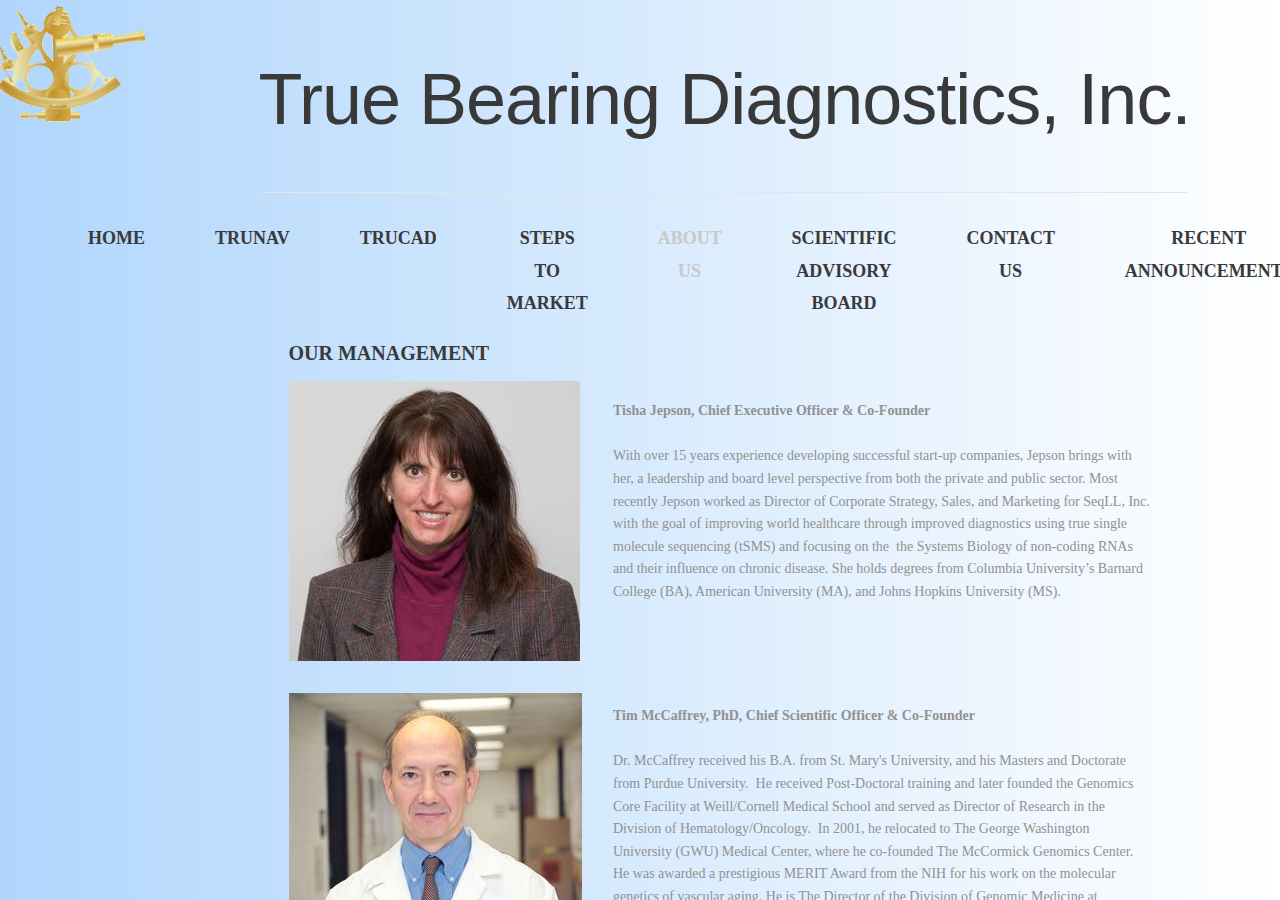
==== about-us.html @ c7b30508 "css infile" ====
<!DOCTYPE html>
<html><head>
    <style>
        .crop-img {
            width: 400px;
            height: 300px;
            margin: -75px 0 0 -100px;
        }

        .wsb-canvas {
            width: 100%;
            height: 100%;
            position: absolute;
            overflow-x: hidden;
            overflow-y: scroll;
            background-color: #f7f7f7;
            background-repeat: repeat
        }

        .wsb-canvas-scrollable {
            width: 100%;
            position: absolute;
            z-index: 0;
            top: 0;
            left: 0
        }

        .wsb-canvas-page-container {
            width: 100%
        }

        [class^="icon-"],
        [class*=" icon-"] {
            display: inline-block;
            width: 14px;
            height: 14px;
            margin-top: 2px;
            *margin-right: .3em;
            line-height: 14px;
            vertical-align: text-top;
            background-position: 14px 14px;
            background-repeat: no-repeat
        }

        .btn [class^="icon-"] {
            margin-right: 4px
        }

        .wsb-preview-container {
            width: 100%;
            height: 100%;
            position: absolute;
            overflow: auto
        }

        .wsb-preview-desktop-container {
            margin: auto;
            width: 974px;
            height: 1200px;
            background-color: #f5ede0
        }

        .wsb-preview-desktop-page {
            position: absolute
        }

        .wsb-preview-mobile-container {
            width: 100%;
            height: 800px
        }

        .wsb-preview-mobile-phone-container {
            margin: 100px auto;
            width: 408px;
            height: 660px
        }

        .wsb-preview-mobile-phone {
            border: 30px solid black;
            border-bottom: 80px solid black;
            width: 408px;
            height: 660px;
            background-color: #FFF;
            overflow-y: scroll;
            border-radius: 20px
        }

        .wsb-media-gallery {
            margin: 0 auto;
            position: relative
        }

        .wsb-media-gallery-slider {
            list-style: none outside none;
            margin: 0;
            overflow: hidden;
            padding: 0;
            text-align: center;
            position: relative
        }

        .wsb-media-gallery-slider.bordered {
            border: 15px solid #f5f5f5
        }

        .wsb-media-gallery-slider li {
            left: 0;
            height: 100%;
            position: absolute;
            overflow: hidden;
            width: 500px
        }

        .wsb-media-gallery-slider img {
            max-width: 100%;
            max-height: 100%;
            height: auto;
            width: auto;
            position: relative
        }

        .wsb-media-gallery-slider img.autosize {
            min-width: 100%;
            min-height: 100%;
            max-width: none;
            max-height: none
        }

        .wsb-media-gallery-caption {
            bottom: 0;
            position: absolute;
            color: #fff;
            background-color: #000;
            background-color: rgba(0, 0, 0, .75);
            text-align: left;
            padding: 10px
        }

        a .wsb-media-gallery-caption,
        a:link .wsb-media-gallery-caption,
        a:visited .wsb-media-gallery-caption,
        a:hover .wsb-media-gallery-caption {
            color: #fff
        }

        .wsb-media-gallery-pagination {
            text-align: center;
            display: block;
            list-style: none outside none;
            margin: 0;
            padding: 5px
        }

        .wsb-media-gallery-pagination li {
            background-color: #969696;
            height: 10px;
            width: 10px;
            display: inline-block;
            cursor: pointer;
            margin: 4px;
            -webkit-box-shadow: inset 0 2px 2px rgba(50, 50, 50, .5);
            box-shadow: inset 0 2px 2px rgba(50, 50, 50, .5);
            -moz-border-radius: 5px;
            -webkit-border-radius: 5px;
            border-radius: 5px
        }

        .wsb-media-gallery-pagination li.active {
            background-color: #98c22a;
            cursor: default
        }

        .wsb-media-gallery-pagination-thumbs-wrapper {
            display: block;
            position: absolute;
            left: 40px;
            right: 40px;
            overflow: hidden;
            bottom: 0
        }

        .wsb-media-gallery-pagination-thumbs {
            display: block;
            list-style: none outside none;
            margin: 0;
            padding: 0;
            height: 80px;
            position: relative
        }

        .wsb-media-gallery-pagination-thumbs li {
            background-color: transparent;
            height: 60px;
            width: 85px;
            display: inline-block;
            cursor: pointer;
            overflow: hidden;
            border: 2px solid #fff;
            margin-top: 15px !important;
            cursor: pointer
        }

        .wsb-media-gallery-pagination-thumbs li.active {
            background-color: #3182e6;
            border: 2px solid #3182e6
        }

        .wsb-media-gallery-pagination-thumbs-left-arrow,
        .wsb-media-gallery-pagination-thumbs-right-arrow {
            width: 30px;
            height: 62px;
            display: block;
            position: absolute;
            bottom: 1px;
            background-color: #474747;
            border: 1px solid #474747;
            background-image: url(../img1.wsimg.com/wst/v7/WSB7_J_20210311_0410_WSB-18930_2938/v2/images/wsb-slideshow-nav-arrows-sprt.png);
            background-repeat: no-repeat
        }

        .wsb-media-gallery-pagination-thumbs-left-arrow {
            background-position: 10px -133px
        }

        .wsb-media-gallery-pagination-thumbs-right-arrow {
            background-position: 10px -29px
        }

        .wsb-media-gallery-pagination-thumbs-left-arrow.enabled,
        .wsb-media-gallery-pagination-thumbs-right-arrow.enabled {
            border: 1px solid #777;
            cursor: pointer
        }

        .wsb-media-gallery-pagination-thumbs-left-arrow.enabled {
            background-position: 10px -81px
        }

        .wsb-media-gallery-pagination-thumbs-right-arrow.enabled {
            background-position: 10px 23px
        }

        .wsb-media-gallery-pagination-thumbs-left-arrow.enabled:hover,
        .wsb-media-gallery-pagination-thumbs-right-arrow.enabled:hover {
            background-color: #777;
            border: 1px solid #777
        }

        .wsb-media-gallery-pagination-thumbs-left-arrow {
            left: 0
        }

        .wsb-media-gallery-pagination-thumbs-right-arrow {
            right: 0
        }

        .wsb-media-gallery-pagination-thumbs-thumbnail-wrapper {
            height: 60px;
            width: 85px;
            display: block;
            vertical-align: middle;
            text-align: center;
            overflow: hidden
        }

        .wsb-media-gallery-pagination-thumbs-thumbnail-wrapper img {
            min-width: 75px;
            min-height: 50px;
            position: relative;
            height: auto;
            width: auto
        }

        .wsb-media-gallery .wsb-media-gallery-arrows-left-arrow,
        .wsb-media-gallery .wsb-media-gallery-arrows-right-arrow {
            width: 22px;
            height: 42px;
            position: absolute;
            cursor: pointer;
            background-image: url(https://img1.wsimg.com/wst/v7/WSB7_J_20210311_0410_WSB-18930_2938/v2/images/wsb-slideshow-arrows.png)
        }

        .wsb-media-gallery-arrows-left-arrow {
            background-position: 0 0;
            left: 0
        }

        .wsb-media-gallery-arrows-right-arrow {
            background-position: 22px 0;
            right: 0
        }

        .wsb-media-gallery .wsb-media-gallery-arrows-hover-left-arrow {
            top: 0;
            width: 20%;
            min-width: 40px;
            position: absolute;
            cursor: pointer;
            background-image: url(https://img1.wsimg.com/wst/v7/WSB7_J_20210311_0410_WSB-18930_2938/v2/images/wsb-slideshow-left-arrow.png);
            background-position: center center;
            background-repeat: no-repeat
        }

        .wsb-media-gallery .wsb-media-gallery-arrows-hover-right-arrow {
            top: 0;
            width: 20%;
            min-width: 40px;
            position: absolute;
            cursor: pointer;
            background-image: url(https://img1.wsimg.com/wst/v7/WSB7_J_20210311_0410_WSB-18930_2938/v2/images/wsb-slideshow-right-arrow.png);
            background-position: center center;
            background-repeat: no-repeat
        }

        .wsb-media-gallery .wsb-media-gallery-arrows-hover-left-arrow {
            left: 0
        }

        .wsb-media-gallery .wsb-media-gallery-arrows-hover-right-arrow {
            right: 0
        }

        .wsb-media-gallery .wsb-media-gallery-overlay {
            text-align: center
        }

        .wsb-media-carousel {
            text-align: center;
            position: relative;
            height: auto;
            vertical-align: middle
        }

        .wsb-media-carousel .wsb-media-carousel-wrapper {
            display: inline-block;
            text-align: center;
            overflow: hidden
        }

        .wsb-media-carousel .wsb-media-carousel-wrapper img {
            height: auto;
            width: auto;
            position: relative
        }

        .wsb-media-carousel .wsb-media-carousel-overlay {
            text-align: center;
            position: absolute;
            top: 0;
            width: 100%;
            height: 100%
        }

        @font-face {
            font-family: "WSB Mobile Navigation";
            src: url("https://img1.wsimg.com/wst/v7/WSB7_J_20210311_0410_WSB-18930_2938/v2/fonts/wsb-mobile-nav.eot");
            src: local("☺"), url("https://img1.wsimg.com/wst/v7/WSB7_J_20210311_0410_WSB-18930_2938/v2/fonts/wsb-mobile-nav.eot?#iefix") format("embedded-opentype"), url("https://img1.wsimg.com/wst/v7/WSB7_J_20210311_0410_WSB-18930_2938/v2/fonts/wsb-mobile-nav.woff") format("woff"), url("https://img1.wsimg.com/wst/v7/WSB7_J_20210311_0410_WSB-18930_2938/v2/fonts/wsb-mobile-nav.ttf") format("truetype"), url("https://img1.wsimg.com/wst/v7/WSB7_J_20210311_0410_WSB-18930_2938/v2/fonts/wsb-mobile-nav.svg#wsbmobilenav") format("svg")
        }

        @media screen and (max-device-width:480px) {
            @font-face {
                font-family: "WSB Mobile Navigation";
                src: url("https://img1.wsimg.com/wst/v7/WSB7_J_20210311_0410_WSB-18930_2938/v2/fonts/wsb-mobile-nav.woff") format("woff"), url("https://img1.wsimg.com/wst/v7/WSB7_J_20210311_0410_WSB-18930_2938/v2/fonts/wsb-mobile-nav.ttf") format("truetype"), url("https://img1.wsimg.com/wst/v7/WSB7_J_20210311_0410_WSB-18930_2938/v2/fonts/wsb-mobile-nav.svg#wsbmobilenav") format("svg")
            }
        }

        * {
            -webkit-tap-highlight-color: rgba(0, 0, 0, 0);
            -moz-tap-highlight-color: rgba(0, 0, 0, 0)
        }

        #mobile-site-view {
            position: relative;
            top: 0;
            bottom: 0
        }

        #mobile-site-view .mobile-menu,
        #mobile-site-view .mobile-menu a,
        #mobile-site-view .mobile-menu a:hover,
        #mobile-site-view .mobile-menu a:visited,
        #mobile-site-view .mobile-nav,
        #mobile-site-view .mobile-nav a,
        #mobile-site-view .mobile-nav a:hover,
        #mobile-site-view .mobile-nav a:visited {
            font-family: Arial, sans-serif
        }

        .mobile-hamburger {
            float: left
        }

        .mobile-hamburger:before {
            content: "\aaaf";
            position: absolute;
            top: -1px;
            left: 6px;
            font-size: 36pt
        }

        #mobile-site-view .icon-wsb-mobile {
            background: 0;
            font-family: 'WSB Mobile Navigation';
            speak: none;
            font-size: 30px;
            font-style: normal;
            font-weight: normal;
            font-variant: normal;
            text-transform: none;
            line-height: 50px;
            -webkit-font-smoothing: antialiased
        }

        #mobile-site-view .icon-wsb-mobile.down:before {
            content: "\25bc"
        }

        #mobile-site-view .icon-wsb-mobile.phone:before {
            content: "\aaad";
            position: absolute;
            top: -2px;
            left: 7px;
            font-size: 34pt
        }

        #mobile-site-view .icon-wsb-mobile.marker:before {
            content: "\aaae";
            position: absolute;
            top: -2px;
            left: 7px;
            font-size: 36pt
        }

        #mobile-site-view .mobile-menu {
            margin: 0;
            padding: 0;
            font-size: 0;
            height: 50px;
            position: absolute;
            top: 0;
            left: 0;
            right: 0
        }

        #mobile-site-view .mobile-menu.fixed {
            position: fixed
        }

        #mobile-site-view .mobile-menu button {
            width: 48px;
            height: 50px;
            border: 0;
            background-color: transparent;
            padding: 0;
            position: absolute
        }

        #mobile-site-view .mobile-menu button i {
            background-color: transparent;
            cursor: pointer;
            height: 40px;
            margin: 4px;
            width: 40px;
            position: relative;
            border-radius: 5px
        }

        #mobile-site-view .mobile-menu button.btn-2 {
            position: absolute;
            right: 54px;
            padding-right: 2px;
            outline: 0
        }

        #mobile-site-view .mobile-menu button.btn-1 {
            position: absolute;
            right: 4px;
            padding-left: 2px;
            outline: 0
        }

        #mobile-site-view .mobile-menu .nav-current {
            text-align: center;
            background-color: transparent;
            font-size: 20px;
            font-weight: normal;
            left: 50px;
            height: 50px;
            line-height: 50px;
            padding: 0 15px 0 15px;
            position: absolute;
            right: 0;
            white-space: nowrap;
            overflow: hidden;
            -ms-text-overflow: ellipsis;
            -o-text-overflow: ellipsis;
            text-overflow: ellipsis;
            outline: 0
        }

        .toggle-nav {
            outline: 0
        }

        #mobile-site-view .mobile-menu .nav-current.leftBtn-0 {
            left: 0;
            outline: 0
        }

        #mobile-site-view .mobile-menu .nav-current.btns-1 {
            right: 50px;
            outline: 0
        }

        #mobile-site-view .mobile-menu .nav-current.btns-2 {
            right: 100px;
            outline: 0
        }

        #mobile-overlay {
            position: absolute;
            height: 100vh;
            width: 100vw;
            opacity: .5;
            top: 50px;
            background-color: black;
            display: none;
            z-index: 10000
        }

        #mobile-site-view .mobile-nav {
            position: absolute;
            float: left;
            top: 0;
            bottom: 0;
            right: 100%;
            font-size: 16pt;
            padding: 0;
            z-index: 10001;
            height: calc(100% - 0)
        }

        #mobile-site-view .mobile-nav ul {
            height: 100%;
            width: 100%;
            padding: 0;
            margin: 0;
            list-style: none;
            overflow-x: hidden;
            overflow-y: auto
        }

        #mobile-site-view .mobile-nav ul li {
            height: 51px;
            position: relative
        }

        #mobile-site-view .mobile-nav ul li:last-child {
            border-bottom: 0
        }

        #mobile-site-view .mobile-nav ul li a {
            text-decoration: none;
            position: absolute;
            left: 0;
            right: 0;
            top: 0;
            bottom: 0;
            padding: 0 25px 0 25px;
            line-height: 50px;
            white-space: nowrap;
            overflow: hidden;
            -ms-text-overflow: ellipsis;
            -o-text-overflow: ellipsis;
            text-overflow: ellipsis;
            font-size: 16pt;
            font-weight: normal;
            margin: 0
        }

        #mobile-site-view .mobile-nav ul li a.sub-1 {
            padding-left: 50px
        }

        #mobile-site-view .mobile-nav ul li a.sub-2 {
            padding-left: 100px
        }

        #mobile-site-view .mobile-nav ul li a.sub-3 {
            padding-left: 150px
        }

        #mobile-site-view .mobile-nav ul li a.active {
            font-weight: bold
        }

        .mobilepod {
            padding: 5px 5px 10px 5px !important;
            overflow: hidden
        }

        html,
        body,
        div,
        span,
        applet,
        object,
        iframe,
        h1,
        h2,
        h3,
        h4,
        h5,
        h6,
        p,
        blockquote,
        pre,
        a,
        abbr,
        acronym,
        address,
        big,
        cite,
        code,
        del,
        dfn,
        em,
        img,
        ins,
        kbd,
        q,
        s,
        samp,
        small,
        strike,
        strong,
        sub,
        sup,
        tt,
        var,
        b,
        u,
        i,
        center,
        dl,
        dt,
        dd,
        ol,
        ul,
        li,
        fieldset,
        form,
        label,
        legend,
        table,
        caption,
        tbody,
        tfoot,
        thead,
        tr,
        th,
        td,
        article,
        aside,
        canvas,
        details,
        embed,
        figure,
        figcaption,
        footer,
        header,
        hgroup,
        menu,
        nav,
        output,
        ruby,
        section,
        summary,
        time,
        mark,
        audio,
        video {
            margin-top: 0;
            margin-bottom: 0
        }

        article,
        aside,
        details,
        figcaption,
        figure,
        footer,
        header,
        hgroup,
        main,
        nav,
        section,
        summary {
            display: block
        }

        audio,
        canvas,
        video {
            display: inline-block
        }

        audio:not([controls]) {
            display: none;
            height: 0
        }

        [hidden] {
            display: none
        }

        html {
            margin: 0
        }

        body {
            font-family: sans-serif;
            -webkit-text-size-adjust: 100%;
            -ms-text-size-adjust: 100%;
            font-size: 14px;
            line-height: 1.3;
            margin: 0
        }

        a:focus {
            outline: thin dotted
        }

        a:active,
        a:hover {
            outline: 0
        }

        abbr[title] {
            border-bottom: 1px dotted
        }

        b,
        strong {
            font-weight: bold
        }

        dfn {
            font-style: italic
        }

        hr {
            -moz-box-sizing: content-box;
            box-sizing: content-box;
            height: 0
        }

        mark {
            background: #ff0;
            color: #000
        }

        code,
        kbd,
        pre,
        samp {
            font-family: monospace, serif;
            font-size: 1em
        }

        pre {
            white-space: pre-wrap
        }

        q {
            quotes: "\201C""\201D""\2018""\2019"
        }

        small {
            font-size: 80%
        }

        sub,
        sup {
            font-size: 75%;
            line-height: 0;
            position: relative;
            vertical-align: baseline
        }

        sup {
            top: -0.5em
        }

        sub {
            bottom: -0.25em
        }

        img {
            border: 0
        }

        svg:not(:root) {
            overflow: hidden
        }

        figure {
            margin: 0
        }

        fieldset {
            border: 1px solid #c0c0c0;
            padding: .35em .625em .75em
        }

        legend {
            border: 0;
            padding: 0
        }

        button,
        input,
        select,
        textarea {
            font-family: inherit;
            font-size: 100%
        }

        button,
        input {
            line-height: normal
        }

        button,
        select {
            text-transform: none
        }

        button,
        html input[type="button"],
        input[type="reset"],
        input[type="submit"] {
            -webkit-appearance: button;
            cursor: pointer
        }

        button[disabled],
        html input[disabled] {
            cursor: default
        }

        input[type="checkbox"],
        input[type="radio"] {
            box-sizing: border-box;
            padding: 0
        }

        input[type="search"] {
            -webkit-appearance: textfield;
            -moz-box-sizing: content-box;
            -webkit-box-sizing: content-box;
            box-sizing: content-box
        }

        input[type="search"]::-webkit-search-cancel-button,
        input[type="search"]::-webkit-search-decoration {
            -webkit-appearance: none
        }

        button::-moz-focus-inner,
        input::-moz-focus-inner {
            border: 0;
            padding: 0
        }

        textarea {
            overflow: auto;
            vertical-align: top
        }

        table {
            border-collapse: collapse;
            border-spacing: 0
        }

        h1,
        h2,
        h3,
        h4,
        h5,
        h6 {
            font-weight: bold
        }

        h1 {
            font-size: 2em
        }

        h2 {
            font-size: 1.5em
        }

        h3 {
            font-size: 1.17em
        }

        h4 {
            font-size: 1em
        }

        h5 {
            font-size: .83em
        }

        h6 {
            font-size: .67em
        }

        .clearfix:before,
        .clearfix:after {
            content: " ";
            display: table
        }

        .clearfix:after {
            clear: both
        }

        .clearfix {
            *zoom: 1
        }

        .customform_label.adjacent {
            height: auto
        }

        .fb_iframe_widget {
            border: none !important
        }

        .wsb-canvas-scrollable {
            min-width: 1200px
        }

        .wsb-nav {
            position: relative;
            background-image: url([data-uri]);
            background-repeat: repeat
        }

        .wsb-nav.mobile {
            max-width: 100%;
            -moz-box-sizing: border-box;
            box-sizing: border-box;
            margin: 0 auto
        }

        .wsb-nav.mobile>a {
            display: inline-block;
            padding-left: 5px;
            padding-right: 5px;
            white-space: nowrap
        }

        .wsb-nav ul {
            display: table;
            position: relative;
            width: auto;
            margin: 0 auto;
            padding: 0;
            list-style-type: none
        }

        .nav-btn-left {
            text-align: left
        }

        .nav-btn-left>ul {
            margin-left: 0
        }

        .nav-btn-left.nav-vertical>ul {
            text-align: left
        }

        .nav-btn-center {
            text-align: center
        }

        .nav-btn-center.nav-vertical>ul {
            text-align: center
        }

        .nav-btn-right {
            text-align: right
        }

        .nav-btn-right>ul {
            margin-right: 0
        }

        .nav-btn-right.nav-vertical>ul {
            text-align: right
        }

        .nav-btn-stretch>ul {
            width: 100%
        }

        .mobile.nav-text-left,
        .nav-text-left>ul>li {
            text-align: left
        }

        .mobile.nav-text-right,
        .nav-text-right>ul>li {
            text-align: right
        }

        .mobile.nav-text-center,
        .nav-text-center>ul>li {
            text-align: center
        }

        .nav-horizontal>ul>li {
            display: inline-block
        }

        .nav-horizontal.nav-btn-stretch>ul>li,
        .nav-horizontal.nav-equal-width>ul>li {
            display: table-cell
        }

        .nav-vertical>ul>li {
            display: table;
            margin-left: auto;
            margin-right: auto;
            border-width: 0 !important
        }

        .nav-vertical.nav-btn-left>ul>li {
            margin-left: 0
        }

        .nav-vertical.nav-btn-right>ul>li {
            margin-right: 0
        }

        .nav-vertical.nav-btn-stretch>ul>li,
        .nav-vertical.nav-equal-width>ul>li {
            display: block
        }

        .wsb-nav li.has-children>a:after {
            content: ' ►';
            display: none
        }

        .wsb-nav.nav-horizontal>ul>li.has-children>a:after {
            content: ' ▼';
            display: none
        }

        .wsb-nav>ul ul {
            display: none;
            position: absolute;
            top: 0;
            left: 0;
            background-color: #fff;
            border: solid 1px #efefef;
            width: 200px
        }

        .wsb-nav>ul ul li a {
            color: #333;
            padding: .25em .6em;
            display: block;
            text-decoration: none
        }

        .wsb-nav>ul ul li:hover>a {
            background-color: #efefef
        }

        .nav_simple>ul>li {
            border-right: 1px #aeaeae solid;
            padding: 0 20px
        }

        .nav_simple>ul>li:last-child {
            border-right: 0
        }

        .nav_simple>ul>li>a:hover {
            text-decoration: none
        }

        .img_border_shadow {
            border: 5px #fff solid;
            -webkit-box-shadow: 0 2px 7px rgba(50, 50, 50, 0.6);
            -moz-box-shadow: 0 2px 7px rgba(50, 50, 50, 0.6);
            box-shadow: 0 2px 7px rgba(50, 50, 50, 0.6)
        }

        .img_shadow {
            -webkit-box-shadow: 0 3px 7px rgba(50, 50, 50, 0.75);
            -moz-box-shadow: 0 3px 7px rgba(50, 50, 50, 0.75);
            box-shadow: 0 3px 7px rgba(50, 50, 50, 0.75)
        }

        .img_rounded_corners {
            -moz-border-radius: 15px;
            -webkit-border-radius: 15px;
            border-radius: 15px;
            overflow: hidden
        }

        .txt {
            word-wrap: break-word
        }

        .txt table {
            max-width: 100%
        }

        .wsb-element-text a,
        .wsb-text-element a {
            font-size: inherit !important
        }

        .wsb-button {
            display: table;
            width: 100%;
            height: 100%;
            overflow: hidden;
            text-decoration: none;
            cursor: pointer;
            *display: block;
            *width: auto;
            font-style: normal;
            font-weight: normal;
            position: relative
        }

        .wsb-button-content p {
            margin: 0 !important
        }

        .wsb-button-content {
            display: table-cell;
            min-width: 10px;
            min-height: 18px;
            vertical-align: middle;
            text-align: center;
            *display: block
        }

        .button,
        .button:link,
        .button:visited,
        .button:hover,
        .button:active {
            background: #348bcf;
            background: #348bcf url([data-uri]);
            background: -moz-linear-gradient(top, #348bcf 0, #125ca6 100%);
            background: -webkit-gradient(linear, left top, left bottom, color-stop(0%, #348bcf), color-stop(100%, #125ca6));
            background: -webkit-linear-gradient(top, #348bcf 0, #125ca6 100%);
            background: -o-linear-gradient(top, #348bcf 0, #125ca6 100%);
            background: -ms-linear-gradient(top, #348bcf 0, #125ca6 100%);
            background: linear-gradient(to bottom, #348bcf 0, #125ca6 100%);
            font-family: Arial, Verdana, sans-serif;
            color: white;
            border: 1px solid #125ca6;
            border-radius: 5px;
            padding: 5px 10px
        }

        .button_green,
        .button_green:link,
        .button_green:visited,
        .button_green:hover,
        .button_green:active {
            background: #5fcf34;
            background: #5fcf34 url([data-uri]);
            background: -moz-linear-gradient(top, #5fcf34 0, #1ea612 100%);
            background: -webkit-gradient(linear, left top, left bottom, color-stop(0%, #5fcf34), color-stop(100%, #1ea612));
            background: -webkit-linear-gradient(top, #5fcf34 0, #1ea612 100%);
            background: -o-linear-gradient(top, #5fcf34 0, #1ea612 100%);
            background: -ms-linear-gradient(top, #5fcf34 0, #1ea612 100%);
            background: linear-gradient(to bottom, #5fcf34 0, #1ea612 100%);
            font-family: Arial, Verdana, sans-serif;
            color: white;
            border: 1px solid #30A612;
            border-radius: 5px;
            padding: 5px 10px
        }

        .button_red,
        .button_red:link,
        .button_red:visited,
        .button_red:hover,
        .button_red:active {
            background: #f00;
            background: #f00 url([data-uri]);
            background: -moz-linear-gradient(top, #f00 0, #c00000 100%);
            background: -webkit-gradient(linear, left top, left bottom, color-stop(0%, #f00), color-stop(100%, #c00000));
            background: -webkit-linear-gradient(top, #f00 0, #c00000 100%);
            background: -o-linear-gradient(top, #f00 0, #c00000 100%);
            background: -ms-linear-gradient(top, #f00 0, #c00000 100%);
            background: linear-gradient(to bottom, #f00 0, #c00000 100%);
            font-family: Arial, Verdana, sans-serif;
            color: white;
            border: 1px solid #a61212;
            border-radius: 5px;
            padding: 5px 10px
        }

        .button_grey,
        .button_grey:link,
        .button_grey:visited,
        .button_grey:hover,
        .button_grey:active {
            background: #fff;
            background: #fff url([data-uri]);
            background: -moz-linear-gradient(top, #fff 0, #d1d1d1 100%);
            background: -webkit-gradient(linear, left top, left bottom, color-stop(0%, #fff), color-stop(100%, #d1d1d1));
            background: -webkit-linear-gradient(top, #fff 0, #d1d1d1 100%);
            background: -o-linear-gradient(top, #fff 0, #d1d1d1 100%);
            background: -ms-linear-gradient(top, #fff 0, #d1d1d1 100%);
            background: linear-gradient(to bottom, #fff 0, #d1d1d1 100%);
            border: 1px solid #afafaf;
            font-family: Arial, Verdana, sans-serif;
            color: #414141;
            border-radius: 5px;
            padding: 5px 10px
        }

        .form-label {
            display: block;
            margin-bottom: 3px;
            cursor: default
        }

        .form-value {
            display: block;
            width: 100%;
            *width: auto;
            -moz-box-sizing: border-box;
            -webkit-box-sizing: border-box;
            box-sizing: border-box;
            border: 1px solid #999;
            padding: 5px
        }

        textarea.form-value {
            resize: none
        }

        .form-button-disabled {
            cursor: default;
            opacity: .4;
            filter: alpha(opacity=40)
        }

        .form-value-invalid {
            border: 1px solid #d00000;
            background-color: #ffdcdc
        }

        .form-req {
            color: red
        }

        span.sf-dp-wrapper.dp-wrapper {
            position: fixed !important
        }

        .opt-in {
            display: table-cell
        }

        .opt-in-checkbox {
            margin: 5px;
            display: inline-block
        }

        .opt-in-label {
            display: table !important
        }

        .shadow_lifted:before,
        .shadow_lifted:after,
        .shadow_curved_horizontal:before,
        .shadow_curved_horizontal:after,
        .shadow_curved_vertical:before,
        .shadow_curved_vertical:after {
            content: "";
            position: absolute;
            z-index: -2
        }

        .shadow_drop_shadow {
            -webkit-box-shadow: 0 3px 7px rgba(50, 50, 50, 0.75);
            -moz-box-shadow: 0 3px 7px rgba(50, 50, 50, 0.75);
            box-shadow: 0 3px 7px rgba(50, 50, 50, 0.75)
        }

        .shadow_lifted:before,
        .shadow_lifted:after {
            bottom: 15px;
            left: 10px;
            width: 50%;
            height: 20%;
            max-width: 300px;
            max-height: 100px;
            -webkit-box-shadow: 0 15px 10px rgba(0, 0, 0, 0.7);
            -moz-box-shadow: 0 15px 10px rgba(0, 0, 0, 0.7);
            box-shadow: 0 15px 10px rgba(0, 0, 0, 0.7);
            -webkit-transform: rotate(-3deg);
            -moz-transform: rotate(-3deg);
            -ms-transform: rotate(-3deg);
            -o-transform: rotate(-3deg);
            transform: rotate(-3deg)
        }

        .shadow_lifted:after {
            right: 10px;
            left: auto;
            -webkit-transform: rotate(3deg);
            -moz-transform: rotate(3deg);
            -ms-transform: rotate(3deg);
            -o-transform: rotate(3deg);
            transform: rotate(3deg)
        }

        .shadow_curved_horizontal:before,
        .shadow_curved_vertical:before {
            top: 10px;
            bottom: 10px;
            left: 0;
            right: 50%;
            -webkit-box-shadow: 0 0 15px rgba(0, 0, 0, 0.6);
            -moz-box-shadow: 0 0 15px rgba(0, 0, 0, 0.6);
            box-shadow: 0 0 15px rgba(0, 0, 0, 0.6);
            -moz-border-radius: 10px / 100px;
            border-radius: 10px / 100px
        }

        .shadow_curved_horizontal:before {
            top: 0;
            bottom: 0;
            left: 10px;
            right: 10px;
            -moz-border-radius: 100px / 10px;
            border-radius: 100px / 10px
        }

        .shadow_curved_vertical:before {
            right: 0
        }

        .mobilepod .shadow_curved_vertical:before {
            display: none
        }

        .mobilepod .shadow_curved_horizontal:before {
            display: none
        }

        .body {
            font: 300 14px/1.8 "Trebuchet MS";
            color: #7c7b7b
        }

        .page {
            padding-bottom: 60px
        }

        p {
            color: #919191;
            font-family: "Trebuchet MS";
            line-height: 1.61803399
        }

        a {
            font-family: "Trebuchet MS";
            font-weight: bold;
            color: #3a3939;
            text-decoration: none;
            border: 0
        }

        h1,
        h2,
        h3 {
            font-weight: 600;
            line-height: 1.3;
            font-family: "Trebuchet MS";
            text-transform: uppercase;
            color: #3a3939
        }

        h4,
        h5,
        h6 {
            font-weight: 300;
            line-height: 1.2;
            text-transform: uppercase
        }

        h1 {
            font-size: 20px
        }

        h2 {
            font-size: 20px;
            color: #3a3939
        }

        h3 {
            font-size: 18px
        }

        h4 {
            font-size: 14px;
            color: #3a3939
        }

        h6 {
            font-size: 10px
        }

        .editor_logo {
            font-family: 'Voltaire', sans-serif;
            line-height: 1;
            font-size: 120px;
            color: #3A3939;
            letter-spacing: -1px
        }

        .editor_logo_subtitle {
            line-height: 1;
            color: #c7c7c7;
            font-size: 14px;
            text-transform: uppercase;
            letter-spacing: 2px
        }

        .editor_white_centered {
            font-family: 'Voltaire', sans-serif;
            color: #fff;
            text-align: center;
            font-size: 28px;
            line-height: 1.5;
            font-weight: 400
        }

        .editor_small_grey_centered {
            text-align: center;
            color: #8b8b8b;
            font-size: 10px;
            line-height: 18px
        }

        .nav_header>ul>li.active>a {
            color: #c8c8c8
        }

        .nav_header>ul>li>a {
            color: #3a3939;
            font-size: 14px;
            font-weight: 600;
            text-transform: uppercase;
            padding: 20px 35px;
            text-decoration: none;
            display: block
        }

        .nav_header .nav-subnav {
            background: #262626;
            border: 0;
            -moz-box-shadow: 0 0 10px rgba(0, 0, 0, .3);
            -webkit-box-shadow: 0 0 10px rgba(0, 0, 0, .3);
            box-shadow: 0 0 10px rgba(0, 0, 0, .3)
        }

        .nav_header .nav-subnav li a {
            padding: 10px 12px;
            font-size: 14px;
            color: #999b9b
        }

        .nav_header .nav-subnav li:hover>a {
            color: #fff;
            background-color: transparent
        }

        .shape_semi_transparent {
            background-color: #000;
            background-color: rgba(0, 0, 0, .70)
        }

        .button_tw2,
        .button_gp2,
        .button_fb2,
        .button_tw,
        .button_gp,
        .button_fb {
            background-color: transparent
        }

        .button_tw2 .wsb-button-content,
        .button_gp2 .wsb-button-content,
        .button_fb2 .wsb-button-content,
        .button_tw .wsb-button-content,
        .button_gp .wsb-button-content,
        .button_fb .wsb-button-content {
            text-indent: -5000px
        }

        .button_tw2 .wsb-button-content:before,
        .button_gp2 .wsb-button-content:before,
        .button_fb2 .wsb-button-content:before,
        .button_tw .wsb-button-content:before,
        .button_gp .wsb-button-content:before,
        .button_fb .wsb-button-content:before {
            position: absolute;
            right: 0;
            top: 0;
            text-indent: 0;
            color: #3A3939;
            font-size: 24px;
            font-family: 'FontAwesome';
            font-weight: normal;
            font-style: normal;
            line-height: 1;
            display: inline-block;
            text-align: center;
            text-rendering: auto;
            -webkit-font-smoothing: antialiased;
            -moz-osx-font-smoothing: grayscale;
            -webkit-border-radius: 10px;
            -moz-border-radius: 10px;
            border-radius: 10px;
            border: 0 none;
            width: 20px !important;
            height: 20px !important;
            line-height: 21px;
            overflow: hidden
        }

        .button_tw2 .wsb-button-content:before,
        .button_gp2 .wsb-button-content:before,
        .button_fb2 .wsb-button-content:before {
            font-size: 36px;
            -webkit-border-radius: 15px;
            -moz-border-radius: 15px;
            border-radius: 15px;
            border: 0 none;
            width: 30px !important;
            height: 30px !important;
            line-height: 32px
        }

        .button_tw2 .wsb-button-content:before,
        .button_tw .wsb-button-content:before {
            content: "\f081"
        }

        .button_gp2 .wsb-button-content:before,
        .button_gp .wsb-button-content:before {
            content: "\f0d4"
        }

        .button_fb2 .wsb-button-content:before,
        .button_fb .wsb-button-content:before {
            content: "\f082"
        }

        .wsb-button.button_fb,
        .wsb-button.button_tw,
        .wsb-button.button_gp {
            display: inline-block;
            width: 32px;
            height: 32px
        }

        .button_theme1 {
            background-color: #3a3939;
            font-size: 12px;
            text-align: center;
            padding: 3px 7px;
            color: #fff;
            border-radius: 5px
        }

        .button_theme2 {
            background-color: #d0d0d0;
            font-size: 12px;
            text-align: center;
            padding: 3px 7px;
            color: #fff;
            border-radius: 5px
        }

        .form textarea {
            height: 200px
        }

        .form-submit {
            background-color: #bbb;
            border: 0;
            border-radius: 5px;
            padding: 5px 10px;
            font-weight: bold;
            color: #fff
        }

        .form .form-value {
            border-color: #e7e7e7;
            background-color: #e2e2e2;
            border-radius: 5px
        }

        .form .form-value-invalid {
            border-color: #b2082c;
            color: #b2082c;
            -webkit-box-shadow: 0 0 3px rgba(178, 8, 44, 0.2);
            box-shadow: 0 0 3px rgba(178, 8, 44, 0.2)
        }

        .footer {
            margin-bottom: 100px !important;
            padding-top: 60px;
            border-top: 1px solid #e5e5e5
        }

        .nav_footer {
            line-height: 30px
        }

        .nav_footer ul li a {
            border: 0;
            display: block;
            text-transform: uppercase;
            color: #919191;
            padding: 0 20px
        }

        .nav_footer>ul>li:first-child>a {
            padding-left: 0
        }

        .nav_footer>ul>li:last-child>a {
            padding-right: 0
        }

        .form-field-above .form-req,
        .form-field-adjacent .form-req {
            font-size: 12px;
            margin-top: -2px;
            display: block
        }

        .mobilepod .form {
            max-width: 100%
        }

        .customform_label.adjacent .form-label,
        .form-field-adjacent .form-label {
            display: inline-block
        }

        .customform_label.adjacent,
        .form-field-adjacent {
            height: auto !important
        }

        .form.default .form-value,
        .form .form-body .form-value {
            margin-bottom: 18px
        }

        .form-field-above .form-req,
        .form-field-adjacent .form-req {
            font-size: 12px;
            margin-top: -2px;
            display: block
        }

        .mobilepod .form {
            max-width: 100%
        }

        .customform_label.adjacent .form-label,
        .form-field-adjacent .form-label {
            display: inline-block
        }

        .customform_label.adjacent,
        .form-field-adjacent {
            height: auto !important
        }

        #locu-render-output .locu-wsb {
            color: #7c7b7b;
            padding-right: 10px
        }

        #locu-render-output .locu-wsb .locu-nav {
            text-align: left
        }

        #locu-render-output .locu-wsb .locu-nav .locu-tab {
            font-family: 'Oswald', sans-serif;
            -webkit-border-radius: 0;
            -moz-border-radius: 0;
            border-radius: 0;
            border: 0;
            text-transform: uppercase;
            font-size: 14px;
            line-height: 16px;
            letter-spacing: 0;
            padding-left: 0;
            padding-right: 0;
            margin-right: 30px;
            color: #3a3939;
            font-weight: 600
        }

        #locu-render-output .locu-wsb .locu-nav .locu-tab.locu-active,
        #locu-render-output .locu-wsb .locu-nav .locu-tab:hover {
            color: #c8c8c8;
            border: 1px solid #c8c8c8
        }

        #locu-render-output .locu-wsb .locu-section-name-inner:before,
        #locu-render-output .locu-wsb .locu-section-name-inner:after {
            display: none
        }

        #locu-render-output .locu-wsb .locu-section-name {
            padding-top: 20px;
            margin-top: 17px;
            margin-bottom: 14px;
            text-align: left;
            text-transform: uppercase;
            letter-spacing: 0;
            font-family: "Trebuchet MS";
            color: #3a3939;
            font-weight: 600
        }

        #locu-render-output .locu-wsb .locu-section-name-inner {
            font-size: 24px;
            line-height: 30px
        }

        #locu-render-output .locu-wsb .locu-subsection-name {
            color: #7c7b7b;
            text-align: left;
            text-transform: none;
            letter-spacing: 0;
            font-size: 17px;
            line-height: 22px
        }

        #locu-render-output .locu-wsb .locu-menu-item .locu-menu-item-name {
            text-transform: uppercase;
            font-weight: 300;
            font-size: 14px;
            color: #3a3939
        }

        #locu-render-output .locu-wsb .locu-menu-item .locu-menu-item-price {
            font-weight: bold;
            color: #7c7b7b
        }

        #locu-render-output .locu-wsb .locu-note {
            font-style: normal;
            line-height: 1.4;
            font-size: 14px;
            font-weight: 300;
            color: #7c7b7b
        }

        #locu-render-output .locu-mobile-menu .locu-wsb .locu-nav .locu-tab {
            margin-right: 10px
        }

        #locu-render-output .locu-mobile-menu .locu-wsb .locu-menu-item-price,
        #locu-render-output .locu-web-menu .locu-wsb .locu-menu-item-price {
            display: block
        }

        .addthis-smartlayers h2 {
            background-color: transparent !important;
            border: none !important
        }

        .form-submit {
            margin-top: 30px !important
        }

        a[href^="tel:"] {
            color: inherit;
            text-decoration: none
        }

        .mobilepod .txt table {
            width: 100% !important;
            table-layout: fixed
        }

        .customform input.form-value.datefield {
            padding-top: 6px !important
        }
    </style>
    <meta http-equiv="content-type" content="text/html; charset=UTF-8">
    <meta http-equiv="X-UA-Compatible" content="IE=edge,chrome=1">
    <link rel="stylesheet" type="text/css" href="style.css">
    <link rel="stylesheet" type="text/css"
        href="http://fonts.googleapis.com/css?family=Fredericka+the+Great|Allura|Amatic+SC|Arizonia|Averia+Sans+Libre|Cabin+Sketch|Francois+One|Jacques+Francois+Shadow|Josefin+Slab|Kaushan+Script|Love+Ya+Like+A+Sister|Merriweather|Offside|Open+Sans|Open+Sans+Condensed|Oswald|Over+the+Rainbow|Pacifico|Romanesco|Sacramento|Seaweed+Script|Special+Elite">
    <link rel="stylesheet" type="text/css" href="http://fonts.googleapis.com/css?family=Open+Sans:300|Voltaire">
    <link rel="stylesheet" type="text/css"
        href="../maxcdn.bootstrapcdn.com/font-awesome/4.2.0/css/font-awesome.min.css">
    <script>
        if (typeof ($sf) === "undefined") {
            $sf = {
                baseUrl: "https://img1.wsimg.com/wst/v7/WSB7_J_20210311_0410_WSB-18930_2938/v2",
                skin: "app",
                preload: 0,
                require: {
                    jquery: "https://img1.wsimg.com/wst/v7/WSB7_J_20210311_0410_WSB-18930_2938/v2/libs/jquery/jq.js",
                    paths: {
                        "wsbcore": "common/wsb/core",
                        "knockout": "libs/knockout/knockout"
                    }
                }
            };
        }
    </script>
    <script id="duel" src="../img1.wsimg.com/starfield/duel/v2.5.8/duel35bd.js?appid=O3BkA5J1#TzNCa0E1SjF2Mi41Ljdwcm9k">
    </script>
    <script>
        define('jquery', ['jq!starfield/jquery.mod'], function (m) {
            return m;
        });
        define('appconfig', [], {
            documentDownloadBaseUrl: 'http://nebula.wsimg.com'
        });
    </script>
    <meta name="generator" content="Starfield Technologies; Go Daddy Website Builder 7.0.5350">
    <meta property="og:type" content="website">
    <meta property="og:title" content="Home">
    <meta property="og:site_name" content="True Bearing Diagnostics">
    <meta property="og:url" content="http://www.truebearingdiagnostics.com/home.html">
    <meta property="og:image"
        content="//nebula.wsimg.com/8d2f4b807dbb1e05a8cf242b20d692dd?AccessKeyId=D6C4E2EDBD1B93C2EF0B&disposition=0&alloworigin=1">
</head>
<body><div id="content">

<style type="text/css">
    #wsb-element-1f168b41-72c2-4c68-8ba1-051b9863cde1 {
        top: 1972px;
        left: -135px;
        position: absolute;
        z-index: 58
    }

    #wsb-element-1f168b41-72c2-4c68-8ba1-051b9863cde1 {
        width: 1367px;
        height: 41px
    }

    #wsb-element-02445d0e-69a5-40fb-8d03-8122eaae2661 {
        top: 41px;
        left: -82.5px;
        position: absolute;
        z-index: 51
    }

    #wsb-element-02445d0e-69a5-40fb-8d03-8122eaae2661 .txt {
        width: 1260px;
        height: 117px
    }

    #wsb-element-ee4bcf0b-5493-4b68-903a-f7770a6a230f {
        top: 705px;
        left: 436px;
        position: absolute;
        z-index: 61
    }

    #wsb-element-ee4bcf0b-5493-4b68-903a-f7770a6a230f .txt {
        width: 524px;
        height: 295px
    }

    #wsb-element-44102433-3829-4281-8932-832f0ca463d0 {
        top: 400px;
        left: 436px;
        position: absolute;
        z-index: 59
    }

    #wsb-element-44102433-3829-4281-8932-832f0ca463d0 .txt {
        width: 542px;
        height: 227px
    }

    #wsb-element-1fd04b26-6280-44d8-9ba2-454d9929d60d {
        top: 77px;
        left: -92px;
        position: absolute;
        z-index: 97
    }

    #wsb-element-1fd04b26-6280-44d8-9ba2-454d9929d60d .wsb-image-inner {}

    #wsb-element-1fd04b26-6280-44d8-9ba2-454d9929d60d .wsb-image-inner div {
        width: 163px;
        height: 127.31px;
        position: relative;
        overflow: hidden
    }

    #wsb-element-1fd04b26-6280-44d8-9ba2-454d9929d60d img {
        position: absolute
    }

    #wsb-element-f0438d27-63dd-40cd-943e-fa5b1db04a80 {
        top: 202.32px;
        left: -124px;
        position: absolute;
        z-index: 11
    }

    #wsb-element-f0438d27-63dd-40cd-943e-fa5b1db04a80 {
        width: 1191px;
        height: 58px
    }

    #wsb-element-df7824e2-69d3-4726-a53d-afc36ce0302d {
        top: 52px;
        left: 743px;
        position: absolute;
        z-index: 1
    }

    #wsb-element-df7824e2-69d3-4726-a53d-afc36ce0302d .wsb-button {
        width: 65px;
        height: 28px
    }

    #wsb-element-bd300ed7-1107-41a1-aa06-1f2f33e116b9 {
        top: -3px;
        left: -135px;
        position: absolute;
        z-index: 57
    }

    #wsb-element-bd300ed7-1107-41a1-aa06-1f2f33e116b9 .txt {
        width: 300px;
        height: 24px
    }

    #wsb-element-85017278-0b0a-44a8-b4df-216c204cb29f {
        top: 40px;
        left: 831px;
        position: absolute;
        z-index: 55
    }

    #wsb-element-85017278-0b0a-44a8-b4df-216c204cb29f .wsb-image-inner {}

    #wsb-element-85017278-0b0a-44a8-b4df-216c204cb29f .wsb-image-inner div {
        width: 98px;
        height: 35px;
        position: relative;
        overflow: hidden
    }

    #wsb-element-85017278-0b0a-44a8-b4df-216c204cb29f img {
        position: absolute
    }

    #wsb-element-3b4e9396-9b38-4890-b257-7d06d9bccc48 {
        top: 52px;
        left: 674px;
        position: absolute;
        z-index: 3
    }

    #wsb-element-3b4e9396-9b38-4890-b257-7d06d9bccc48 .wsb-button {
        width: 66px;
        height: 32px
    }

    #wsb-element-306025ee-9daf-4fa3-a71e-77093b298692 {
        top: 52px;
        left: 708px;
        position: absolute;
        z-index: 2
    }

    #wsb-element-306025ee-9daf-4fa3-a71e-77093b298692 .wsb-button {
        width: 66px;
        height: 32px
    }

    #wsb-element-25d5d58c-5ad7-4e6d-9a71-284fcf0f617b {
        top: 192px;
        left: 85px;
        position: absolute;
        z-index: 47
    }

    #wsb-element-25d5d58c-5ad7-4e6d-9a71-284fcf0f617b .wsb-line-element {
        width: 925px;
        height: 20px
    }

    #wsb-element-ed6602bf-526d-4e31-aa7a-ff3cac5ca898 {
        top: 381px;
        left: 111.5px;
        position: absolute;
        z-index: 58
    }

    #wsb-element-ed6602bf-526d-4e31-aa7a-ff3cac5ca898 .wsb-image-inner {}

    #wsb-element-ed6602bf-526d-4e31-aa7a-ff3cac5ca898 .wsb-image-inner div {
        width: 291px;
        height: 280px;
        position: relative;
        overflow: hidden
    }

    #wsb-element-ed6602bf-526d-4e31-aa7a-ff3cac5ca898 img {
        position: absolute
    }

    #wsb-element-da7f81a8-7c7b-4f6e-ad1f-2aec3e3ab624 {
        top: 1078.5px;
        left: 444px;
        position: absolute;
        z-index: 63
    }

    #wsb-element-da7f81a8-7c7b-4f6e-ad1f-2aec3e3ab624 .txt {
        width: 515px;
        height: 272px
    }

    #wsb-element-a79b7f82-3df3-4f33-b1e3-ab1f1957707f {
        top: 1059px;
        left: 108px;
        position: absolute;
        z-index: 62
    }

    #wsb-element-a79b7f82-3df3-4f33-b1e3-ab1f1957707f .wsb-image-inner {}

    #wsb-element-a79b7f82-3df3-4f33-b1e3-ab1f1957707f .wsb-image-inner div {
        width: 301px;
        height: 303.02px;
        position: relative;
        overflow: hidden
    }

    #wsb-element-a79b7f82-3df3-4f33-b1e3-ab1f1957707f img {
        position: absolute
    }

    #wsb-element-6a3763b2-3ca8-44aa-8178-9ff93fc45656 {
        top: 693px;
        left: 111.5px;
        position: absolute;
        z-index: 60
    }

    #wsb-element-6a3763b2-3ca8-44aa-8178-9ff93fc45656 .wsb-image-inner {}

    #wsb-element-6a3763b2-3ca8-44aa-8178-9ff93fc45656 .wsb-image-inner div {
        width: 293px;
        height: 298px;
        position: relative;
        overflow: hidden
    }

    #wsb-element-6a3763b2-3ca8-44aa-8178-9ff93fc45656 img {
        position: absolute
    }

    #wsb-element-2d61e07f-5c79-4678-977b-5b1fa5dc3754 {
        top: 340px;
        left: 111.5px;
        position: absolute;
        z-index: 16
    }

    #wsb-element-2d61e07f-5c79-4678-977b-5b1fa5dc3754 .txt {
        width: 279px;
        height: 26px
    }

    #wsb-element-b6575aef-af1b-4d98-9fa4-89567e252caf {
        top: 9px;
        left: 820px;
        position: absolute;
        z-index: 56
    }

    #wsb-element-b6575aef-af1b-4d98-9fa4-89567e252caf .txt {
        width: 109px;
        height: 20px
    }
</style>
<div class="wsb-canvas body">
    <div class="wsb-canvas-page-container" style="min-height: 100%; padding-top: 0px; position: relative;">
        <div class="wsb-canvas-scrollable"
            style="filter: progid:DXImageTransform.Microsoft.gradient( startColorstr='#b0d6fc', endColorstr='#ffffff',GradientType=1 ); background-image: ; background: -moz-linear-gradient(left, #b0d6fc 0%, #ffffff 100%);; background: -webkit-gradient(linear, left top, right top, color-stop(0%,#b0d6fc), color-stop(100%,#ffffff)); background: -webkit-linear-gradient(left, #b0d6fc 0%, #ffffff 100%); background: -o-linear-gradient(left, #b0d6fc 0%,#ffffff 100%); background: -ms-linear-gradient(left, #b0d6fc 0%,#ffffff 100%); background: linear-gradient(to right, #b0d6fc 0%,#ffffff 100%); background-position-x: left; background-position-y: top; background-position: left top; background-repeat: no-repeat; position: absolute; width: 100%; height: 100%;">
        </div>
        <div id="wsb-canvas-template-page" class="wsb-canvas-page page"
            style="height: 2023px; margin: auto; width: 926px; background-color: transparent; position: relative; ">
            <div id="wsb-canvas-template-container" style="position: absolute;">
                <div id="wsb-element-1f168b41-72c2-4c68-8ba1-051b9863cde1" class="wsb-element-navigation"
                    data-type="element">
                    <div style="width: 1367px; height: 41px;"
                        class="wsb-nav nav_footer nav-text-center nav-horizontal nav-btn-left wsb-navigation-rendered-top-level-container"
                        id="wsb-nav-1f168b41-72c2-4c68-8ba1-051b9863cde1">
                        <style>
                            #wsb-nav-1f168b41-72c2-4c68-8ba1-051b9863cde1.wsb-navigation-rendered-top-level-container ul>li:hover,
                            #wsb-nav-1f168b41-72c2-4c68-8ba1-051b9863cde1.wsb-navigation-rendered-top-level-container ul>li:hover>a,
                            #wsb-nav-1f168b41-72c2-4c68-8ba1-051b9863cde1.wsb-navigation-rendered-top-level-container ul>li.active:hover,
                            #wsb-nav-1f168b41-72c2-4c68-8ba1-051b9863cde1.wsb-navigation-rendered-top-level-container ul>li.active>a:hover,
                            #wsb-nav-1f168b41-72c2-4c68-8ba1-051b9863cde1.wsb-navigation-rendered-top-level-container ul>li.active .nav-subnav li:hover,
                            #wsb-nav-1f168b41-72c2-4c68-8ba1-051b9863cde1.wsb-navigation-rendered-top-level-container ul>li.active .nav-subnav li:hover>a {
                                background-color:  !important;
                                color:  !important;
                            }
                        </style>
                        <ul class="wsb-navigation-rendered-top-level-menu ">
                            <li style="width: auto"><a href="home.html" target="" data-title="Home"
                                    data-pageid="00000000-0000-0000-0000-000000394358" data-url="home.html">Home</a>
                            </li>
                            <li style="width: auto" class="active"><a href="about-us.html" target=""
                                    data-title="About Us" data-pageid="00000000-0000-0000-0000-000000394359"
                                    data-url="about-us.html">About Us</a></li>
                            <li style="width: auto"><a href="contact-us.html" target="" data-title="Contact Us"
                                    data-pageid="00000000-0000-0000-0000-000000394360"
                                    data-url="contact-us.html">Contact Us</a></li>
                            <li style="width: auto"><a href="steps-to-market.html" target=""
                                    data-title="Steps to Market" data-pageid="71d596f7-7020-42b5-b309-3605ee7b9451"
                                    data-url="steps-to-market.html">Steps to Market</a></li>
                            <li style="width: auto"><a href="our-lead-product.html" target=""
                                    data-title="Our Lead Product" data-pageid="fabb62d7-30bd-4c71-ac6d-6bea01a0ccd8"
                                    data-url="our-lead-product.html">Our Lead Product</a></li>
                            <li style="width: auto"><a href="trucad.html" target="" data-title="TruCAD"
                                    data-pageid="8457743a-c4f8-4197-81dc-11faebb3b7de" data-url="trucad.html">TruCAD</a>
                            </li>
                            <li style="width: auto"><a href="scientific-advisory-board.html" target=""
                                    data-title="Scientific Advisory Board"
                                    data-pageid="ce68dd3b-6203-4b96-84ad-57842dd338cd"
                                    data-url="scientific-advisory-board.html">Scientific Advisory Board</a></li>
                            <li style="width: auto"><a href="recent-announcements.html" target=""
                                    data-title="Recent Announcements" data-pageid="36705755-4b9c-45cd-b316-5013535a0329"
                                    data-url="recent-announcements.html">Recent Announcements</a></li>
                            <li style="width: auto"><a href="trunav.html" target="" data-title="TruNAV"
                                    data-pageid="a28c1790-5ab9-4109-80a5-e141cafc7a6d" data-url="trunav.html">TruNAV</a>
                            </li>
                        </ul>
                    </div>
                </div>
                <div id="wsb-element-02445d0e-69a5-40fb-8d03-8122eaae2661" class="wsb-element-text" data-type="element">
                    <div class="txt ">
                        <p style="text-align: center;"><span style="font-size:72px;"><span
                                    style="font-family:trebuchet ms,helvetica,sans-serif;">
                                    <font color="#3a3939"><span style="letter-spacing: -1px;">True Bearing
                                            Diagnostics, Inc.</span></font>
                                </span><br></span></p>
                    </div>
                </div>
                <div id="wsb-element-ee4bcf0b-5493-4b68-903a-f7770a6a230f" class="wsb-element-text" data-type="element">
                    <div class="txt ">
                        <p><strong>Tim McCaffrey, PhD, Chief Scientific Officer &amp; Co-Founder</strong><br></p>
                        <p><br></p>
                        <p>Dr. McCaffrey received his B.A. from St. Mary's University, and his Masters and
                            Doctorate from Purdue University.&nbsp; He received Post-Doctoral training and later
                            founded the Genomics Core Facility at Weill/Cornell Medical School and served as
                            Director of Research in the Division of Hematology/Oncology.&nbsp; In 2001, he
                            relocated to The George Washington University (GWU) Medical Center, where he co-founded
                            The McCormick Genomics Center. He was awarded a prestigious MERIT Award from the NIH
                            for his work on the molecular genetics of vascular aging. He is The Director of the
                            Division of Genomic Medicine at GWU, and serves on the Board of Trustees of The Heart
                            and Vascular Institute at GWU and is a member of the Science Advisory Board for the
                            Katzen Cancer Center, and is a member of the Expert Advisory Panel of the Rare Genomics
                            Institute.</p>
                    </div>
                </div>
                <div id="wsb-element-44102433-3829-4281-8932-832f0ca463d0" class="wsb-element-text" data-type="element">
                    <div class="txt ">
                        <p><strong>Tisha Jepson, Chief Executive Officer &amp;
                                Co-Founder</strong>&nbsp;<br><br>With over 15 years experience developing
                            successful start-up companies, Jepson brings with her, a leadership and board level
                            perspective from both the private and public sector. Most recently Jepson worked as
                            Director of Corporate Strategy, Sales, and Marketing for SeqLL, Inc. with the goal of
                            improving world healthcare through improved diagnostics using true single molecule
                            sequencing (tSMS) and focusing on the&nbsp; the Systems Biology of non-coding RNAs and
                            their influence on chronic disease. She holds degrees from Columbia University’s
                            Barnard College (BA), American University (MA), and Johns Hopkins University (MS).<br>
                        </p>
                    </div>
                </div>
                <div id="wsb-element-1fd04b26-6280-44d8-9ba2-454d9929d60d" class="wsb-element-image"
                    data-type="element">
                    <div class="wsb-image-inner ">
                        <div class="crop-img"><img src="logo.png"
                                style="vertical-align:middle;width:163px;height:127px;"></div>
                    </div>
                </div>
                <div id="wsb-element-f0438d27-63dd-40cd-943e-fa5b1db04a80" class="wsb-element-navigation"
                    data-type="element">
                    <div style="width: 1191px; height: 58px;"
                        class="wsb-nav nav_header nav-text-center nav-horizontal nav-btn-stretch wsb-navigation-rendered-top-level-container"
                        id="wsb-nav-f0438d27-63dd-40cd-943e-fa5b1db04a80">
                        <style>
                            #wsb-nav-f0438d27-63dd-40cd-943e-fa5b1db04a80.wsb-navigation-rendered-top-level-container>ul>li>a {
                                font-size: 18px;
                            }

                            #wsb-nav-f0438d27-63dd-40cd-943e-fa5b1db04a80.wsb-navigation-rendered-top-level-container ul>li:hover,
                            #wsb-nav-f0438d27-63dd-40cd-943e-fa5b1db04a80.wsb-navigation-rendered-top-level-container ul>li:hover>a,
                            #wsb-nav-f0438d27-63dd-40cd-943e-fa5b1db04a80.wsb-navigation-rendered-top-level-container ul>li.active:hover,
                            #wsb-nav-f0438d27-63dd-40cd-943e-fa5b1db04a80.wsb-navigation-rendered-top-level-container ul>li.active>a:hover,
                            #wsb-nav-f0438d27-63dd-40cd-943e-fa5b1db04a80.wsb-navigation-rendered-top-level-container ul>li.active .nav-subnav li:hover,
                            #wsb-nav-f0438d27-63dd-40cd-943e-fa5b1db04a80.wsb-navigation-rendered-top-level-container ul>li.active .nav-subnav li:hover>a {
                                background-color:  !important;
                                color:  !important;
                            }
                        </style>
                        <ul class="wsb-navigation-rendered-top-level-menu ">
                            <li style="width: 12.5%"><a href="home.html" target="" data-title="Home"
                                    data-pageid="00000000-0000-0000-0000-000000394358" data-url="home.html">Home</a>
                            </li>
                            <li style="width: 12.5%"><a href="trunav.html" target="" data-title="TruNAV"
                                    data-pageid="a28c1790-5ab9-4109-80a5-e141cafc7a6d" data-url="trunav.html">TruNAV</a>
                            </li>
                            <li style="width: 12.5%"><a href="trucad.html" target="" data-title="TruCAD"
                                    data-pageid="8457743a-c4f8-4197-81dc-11faebb3b7de" data-url="trucad.html">TruCAD</a>
                            </li>
                            <li style="width: 12.5%"><a href="steps-to-market.html" target=""
                                    data-title="Steps to Market" data-pageid="71d596f7-7020-42b5-b309-3605ee7b9451"
                                    data-url="steps-to-market.html">Steps to Market</a></li>
                            <li style="width: 12.5%" class="active"><a href="about-us.html" target=""
                                    data-title="About Us" data-pageid="00000000-0000-0000-0000-000000394359"
                                    data-url="about-us.html">About Us</a></li>
                            <li style="width: 12.5%"><a href="scientific-advisory-board.html" target=""
                                    data-title="Scientific Advisory Board"
                                    data-pageid="ce68dd3b-6203-4b96-84ad-57842dd338cd"
                                    data-url="scientific-advisory-board.html">Scientific Advisory Board</a></li>
                            <li style="width: 12.5%"><a href="contact-us.html" target="" data-title="Contact Us"
                                    data-pageid="00000000-0000-0000-0000-000000394360"
                                    data-url="contact-us.html">Contact Us</a></li>
                            <li style="width: 12.5%"><a href="recent-announcements.html" target=""
                                    data-title="Recent Announcements" data-pageid="36705755-4b9c-45cd-b316-5013535a0329"
                                    data-url="recent-announcements.html">Recent Announcements</a></li>
                        </ul>
                    </div>
                </div>
                <div id="wsb-element-25d5d58c-5ad7-4e6d-9a71-284fcf0f617b" class="wsb-element-line" data-type="element">
                    <div class="wsb-line-element"
                        style="width: 925px; height: 20px; width: 925px;border-top: 1px solid #e5e5e5;opacity: 1;filter: alpha(opacity=1);">
                    </div>
                </div>
                <div id="wsb-element-ed6602bf-526d-4e31-aa7a-ff3cac5ca898" class="wsb-element-image"
                    data-type="element">
                    <div class="wsb-image-inner ">
                        <div class="img"><img
                                src="b9a16578cbaa66878f710a78f13fef72.jpeg?AccessKeyId=D6C4E2EDBD1B93C2EF0B&amp;disposition=0&amp;alloworigin=1"
                                style="vertical-align:middle;width:291px;height:280px;"></div>
                    </div>
                </div>
                <div id="wsb-element-da7f81a8-7c7b-4f6e-ad1f-2aec3e3ab624" class="wsb-element-text" data-type="element">
                    <div class="txt ">
                        <p><strong>Ian Toma, MD, PhD, MSHS, RAC-US, Director of Clinical
                                Research</strong>&nbsp;<br><br>Dr. Toma obtained his MD from the State University
                            of Medicine and Pharmacy of Moldova, completed his clinical residency in ER, and the
                            postdoctoral fellowship in clinical toxicology in Moscow. At GWU, Dr. Toma completed an
                            MSHS degree in Clinical Research Administration (CRA) and a PhD in Biochemistry and
                            Molecular Genomics.&nbsp; Dr. Toma joined the Faculty at GWU and currently serves as an
                            Associate Research Professor and Assistant Director of Genomics Clinical Research in
                            the Division of Genomic Medicine, where he manages a number of projects focused on
                            genomic biomarkers discovery. Dr. Toma is proficient in regulations and guidelines
                            governing clinical research and is certified (RAC-US) by the Regulatory Affairs
                            Professional Society (RAPS).<br></p>
                    </div>
                </div>
                <div id="wsb-element-a79b7f82-3df3-4f33-b1e3-ab1f1957707f" class="wsb-element-image"
                    data-type="element">
                    <div class="wsb-image-inner ">
                        <div class="img"><img
                                src="c5fac0e5ef79ca41434d2425cfa60806.jpeg?AccessKeyId=D6C4E2EDBD1B93C2EF0B&amp;disposition=0&amp;alloworigin=1"
                                style="vertical-align:middle;width:301px;height:303px;"></div>
                    </div>
                </div>
                <div id="wsb-element-6a3763b2-3ca8-44aa-8178-9ff93fc45656" class="wsb-element-image"
                    data-type="element">
                    <div class="wsb-image-inner ">
                        <div class="img"><img
                                src="2324538e0fe89d2d86d018bcb9c575b8.jpeg?AccessKeyId=D6C4E2EDBD1B93C2EF0B&amp;disposition=0&amp;alloworigin=1"
                                style="vertical-align:middle;width:293px;height:298px;"></div>
                    </div>
                </div>
                <div id="wsb-element-2d61e07f-5c79-4678-977b-5b1fa5dc3754" class="wsb-element-text" data-type="element">
                    <div class="txt ">
                        <h1>Our Management<br></h1>
                    </div>
                </div>
            </div>
        </div>
        <div id="wsb-canvas-template-footer" class="wsb-canvas-page-footer footer"
          style="margin: auto; min-height:100px; height: 100px; width: 926px; position: relative;">
          <div id="wsb-canvas-template-footer-container" class="footer-container" style="position: absolute">
            <div id="wsb-element-bd300ed7-1107-41a1-aa06-1f2f33e116b9" class="wsb-element-text">
              <div class="txt ">
                <h4><span style="font-size:20px;"><span itemscope="itemscope"
                      itemtype="http://schema.org/Organization"><span itemprop="name">True Bearing
                        Diagnostics</span></span></span></h4>
              </div>
            </div>
            <div id="wsb-element-b6575aef-af1b-4d98-9fa4-89567e252caf" class="wsb-element-text">
              <div class="txt ">
                <h4 style="text-align: right;">© Copyright</h4>
              </div>
            </div>
          </div>
        </div>
        <div class="view-as-mobile" style="padding:10px;position:relative;text-align:center;display:none;"><a href="#"
                onclick="return false;">View on Mobile</a></div>
    </div>
</div>
<script type="text/javascript">
    require(['jquery', 'common/cookiemanager/cookiemanager', 'designer/iebackground/iebackground'], function ($,
        cookieManager, bg) {
        if (cookieManager.getCookie("WSB.ForceDesktop")) {
            $('.view-as-mobile', '.wsb-canvas-page-container').show().find('a').bind('click', function () {
                cookieManager.eraseCookie("WSB.ForceDesktop");
                window.location.reload(true);
            });
        }
        bg.fixBackground();
    });
</script>
<script>
    function tccl_dpsid() {
        for (var t = "dps_site_id=", i = document.cookie.split(";"), e = 0; e < i.length; e++) {
            for (var n = i[e];
                " " == n.charAt(0);) n = n.substring(1);
            if (0 == n.indexOf(t)) return n.substring(t.length, n.length)
        }
        return null
    }
    "undefined" == typeof _trfd && (window._trfd = []), _trfd.push({
        "tccl.baseHost": "secureserver.net"
    }), _trfd.push({
        ap: "WSBv7",
        ds: tccl_dpsid() || "-1"
    });
</script>
<script src="tcc/tcc_l.combined.1.0.5.min.js"></script>

        </div></body>
</html>
---- style.css ----
.crop-img {
    width: 400px;
    height: 300px;
    margin: -75px 0 0 -100px;
}

.wsb-canvas {
    width: 100%;
    height: 100%;
    position: absolute;
    overflow-x: hidden;
    overflow-y: scroll;
    background-color: #f7f7f7;
    background-repeat: repeat
}

.wsb-canvas-scrollable {
    width: 100%;
    position: absolute;
    z-index: 0;
    top: 0;
    left: 0
}

.wsb-canvas-page-container {
    width: 100%
}

[class^="icon-"],
[class*=" icon-"] {
    display: inline-block;
    width: 14px;
    height: 14px;
    margin-top: 2px;
    *margin-right: .3em;
    line-height: 14px;
    vertical-align: text-top;
    background-position: 14px 14px;
    background-repeat: no-repeat
}

.btn [class^="icon-"] {
    margin-right: 4px
}

.wsb-preview-container {
    width: 100%;
    height: 100%;
    position: absolute;
    overflow: auto
}

.wsb-preview-desktop-container {
    margin: auto;
    width: 974px;
    height: 1200px;
    background-color: #f5ede0
}

.wsb-preview-desktop-page {
    position: absolute
}

.wsb-preview-mobile-container {
    width: 100%;
    height: 800px
}

.wsb-preview-mobile-phone-container {
    margin: 100px auto;
    width: 408px;
    height: 660px
}

.wsb-preview-mobile-phone {
    border: 30px solid black;
    border-bottom: 80px solid black;
    width: 408px;
    height: 660px;
    background-color: #FFF;
    overflow-y: scroll;
    border-radius: 20px
}

.wsb-media-gallery {
    margin: 0 auto;
    position: relative
}

.wsb-media-gallery-slider {
    list-style: none outside none;
    margin: 0;
    overflow: hidden;
    padding: 0;
    text-align: center;
    position: relative
}

.wsb-media-gallery-slider.bordered {
    border: 15px solid #f5f5f5
}

.wsb-media-gallery-slider li {
    left: 0;
    height: 100%;
    position: absolute;
    overflow: hidden;
    width: 500px
}

.wsb-media-gallery-slider img {
    max-width: 100%;
    max-height: 100%;
    height: auto;
    width: auto;
    position: relative
}

.wsb-media-gallery-slider img.autosize {
    min-width: 100%;
    min-height: 100%;
    max-width: none;
    max-height: none
}

.wsb-media-gallery-caption {
    bottom: 0;
    position: absolute;
    color: #fff;
    background-color: #000;
    background-color: rgba(0, 0, 0, .75);
    text-align: left;
    padding: 10px
}

a .wsb-media-gallery-caption,
a:link .wsb-media-gallery-caption,
a:visited .wsb-media-gallery-caption,
a:hover .wsb-media-gallery-caption {
    color: #fff
}

.wsb-media-gallery-pagination {
    text-align: center;
    display: block;
    list-style: none outside none;
    margin: 0;
    padding: 5px
}

.wsb-media-gallery-pagination li {
    background-color: #969696;
    height: 10px;
    width: 10px;
    display: inline-block;
    cursor: pointer;
    margin: 4px;
    -webkit-box-shadow: inset 0 2px 2px rgba(50, 50, 50, .5);
    box-shadow: inset 0 2px 2px rgba(50, 50, 50, .5);
    -moz-border-radius: 5px;
    -webkit-border-radius: 5px;
    border-radius: 5px
}

.wsb-media-gallery-pagination li.active {
    background-color: #98c22a;
    cursor: default
}

.wsb-media-gallery-pagination-thumbs-wrapper {
    display: block;
    position: absolute;
    left: 40px;
    right: 40px;
    overflow: hidden;
    bottom: 0
}

.wsb-media-gallery-pagination-thumbs {
    display: block;
    list-style: none outside none;
    margin: 0;
    padding: 0;
    height: 80px;
    position: relative
}

.wsb-media-gallery-pagination-thumbs li {
    background-color: transparent;
    height: 60px;
    width: 85px;
    display: inline-block;
    cursor: pointer;
    overflow: hidden;
    border: 2px solid #fff;
    margin-top: 15px !important;
    cursor: pointer
}

.wsb-media-gallery-pagination-thumbs li.active {
    background-color: #3182e6;
    border: 2px solid #3182e6
}

.wsb-media-gallery-pagination-thumbs-left-arrow,
.wsb-media-gallery-pagination-thumbs-right-arrow {
    width: 30px;
    height: 62px;
    display: block;
    position: absolute;
    bottom: 1px;
    background-color: #474747;
    border: 1px solid #474747;
    background-image: url(../img1.wsimg.com/wst/v7/WSB7_J_20210311_0410_WSB-18930_2938/v2/images/wsb-slideshow-nav-arrows-sprt.png);
    background-repeat: no-repeat
}

.wsb-media-gallery-pagination-thumbs-left-arrow {
    background-position: 10px -133px
}

.wsb-media-gallery-pagination-thumbs-right-arrow {
    background-position: 10px -29px
}

.wsb-media-gallery-pagination-thumbs-left-arrow.enabled,
.wsb-media-gallery-pagination-thumbs-right-arrow.enabled {
    border: 1px solid #777;
    cursor: pointer
}

.wsb-media-gallery-pagination-thumbs-left-arrow.enabled {
    background-position: 10px -81px
}

.wsb-media-gallery-pagination-thumbs-right-arrow.enabled {
    background-position: 10px 23px
}

.wsb-media-gallery-pagination-thumbs-left-arrow.enabled:hover,
.wsb-media-gallery-pagination-thumbs-right-arrow.enabled:hover {
    background-color: #777;
    border: 1px solid #777
}

.wsb-media-gallery-pagination-thumbs-left-arrow {
    left: 0
}

.wsb-media-gallery-pagination-thumbs-right-arrow {
    right: 0
}

.wsb-media-gallery-pagination-thumbs-thumbnail-wrapper {
    height: 60px;
    width: 85px;
    display: block;
    vertical-align: middle;
    text-align: center;
    overflow: hidden
}

.wsb-media-gallery-pagination-thumbs-thumbnail-wrapper img {
    min-width: 75px;
    min-height: 50px;
    position: relative;
    height: auto;
    width: auto
}

.wsb-media-gallery .wsb-media-gallery-arrows-left-arrow,
.wsb-media-gallery .wsb-media-gallery-arrows-right-arrow {
    width: 22px;
    height: 42px;
    position: absolute;
    cursor: pointer;
    background-image: url(https://img1.wsimg.com/wst/v7/WSB7_J_20210311_0410_WSB-18930_2938/v2/images/wsb-slideshow-arrows.png)
}

.wsb-media-gallery-arrows-left-arrow {
    background-position: 0 0;
    left: 0
}

.wsb-media-gallery-arrows-right-arrow {
    background-position: 22px 0;
    right: 0
}

.wsb-media-gallery .wsb-media-gallery-arrows-hover-left-arrow {
    top: 0;
    width: 20%;
    min-width: 40px;
    position: absolute;
    cursor: pointer;
    background-image: url(https://img1.wsimg.com/wst/v7/WSB7_J_20210311_0410_WSB-18930_2938/v2/images/wsb-slideshow-left-arrow.png);
    background-position: center center;
    background-repeat: no-repeat
}

.wsb-media-gallery .wsb-media-gallery-arrows-hover-right-arrow {
    top: 0;
    width: 20%;
    min-width: 40px;
    position: absolute;
    cursor: pointer;
    background-image: url(https://img1.wsimg.com/wst/v7/WSB7_J_20210311_0410_WSB-18930_2938/v2/images/wsb-slideshow-right-arrow.png);
    background-position: center center;
    background-repeat: no-repeat
}

.wsb-media-gallery .wsb-media-gallery-arrows-hover-left-arrow {
    left: 0
}

.wsb-media-gallery .wsb-media-gallery-arrows-hover-right-arrow {
    right: 0
}

.wsb-media-gallery .wsb-media-gallery-overlay {
    text-align: center
}

.wsb-media-carousel {
    text-align: center;
    position: relative;
    height: auto;
    vertical-align: middle
}

.wsb-media-carousel .wsb-media-carousel-wrapper {
    display: inline-block;
    text-align: center;
    overflow: hidden
}

.wsb-media-carousel .wsb-media-carousel-wrapper img {
    height: auto;
    width: auto;
    position: relative
}

.wsb-media-carousel .wsb-media-carousel-overlay {
    text-align: center;
    position: absolute;
    top: 0;
    width: 100%;
    height: 100%
}

@font-face {
    font-family: "WSB Mobile Navigation";
    src: url("https://img1.wsimg.com/wst/v7/WSB7_J_20210311_0410_WSB-18930_2938/v2/fonts/wsb-mobile-nav.eot");
    src: local("☺"), url("https://img1.wsimg.com/wst/v7/WSB7_J_20210311_0410_WSB-18930_2938/v2/fonts/wsb-mobile-nav.eot?#iefix") format("embedded-opentype"), url("https://img1.wsimg.com/wst/v7/WSB7_J_20210311_0410_WSB-18930_2938/v2/fonts/wsb-mobile-nav.woff") format("woff"), url("https://img1.wsimg.com/wst/v7/WSB7_J_20210311_0410_WSB-18930_2938/v2/fonts/wsb-mobile-nav.ttf") format("truetype"), url("https://img1.wsimg.com/wst/v7/WSB7_J_20210311_0410_WSB-18930_2938/v2/fonts/wsb-mobile-nav.svg#wsbmobilenav") format("svg")
}

@media screen and (max-device-width:480px) {
    @font-face {
        font-family: "WSB Mobile Navigation";
        src: url("https://img1.wsimg.com/wst/v7/WSB7_J_20210311_0410_WSB-18930_2938/v2/fonts/wsb-mobile-nav.woff") format("woff"), url("https://img1.wsimg.com/wst/v7/WSB7_J_20210311_0410_WSB-18930_2938/v2/fonts/wsb-mobile-nav.ttf") format("truetype"), url("https://img1.wsimg.com/wst/v7/WSB7_J_20210311_0410_WSB-18930_2938/v2/fonts/wsb-mobile-nav.svg#wsbmobilenav") format("svg")
    }
}

* {
    -webkit-tap-highlight-color: rgba(0, 0, 0, 0);
    -moz-tap-highlight-color: rgba(0, 0, 0, 0)
}

#mobile-site-view {
    position: relative;
    top: 0;
    bottom: 0
}

#mobile-site-view .mobile-menu,
#mobile-site-view .mobile-menu a,
#mobile-site-view .mobile-menu a:hover,
#mobile-site-view .mobile-menu a:visited,
#mobile-site-view .mobile-nav,
#mobile-site-view .mobile-nav a,
#mobile-site-view .mobile-nav a:hover,
#mobile-site-view .mobile-nav a:visited {
    font-family: Arial, sans-serif
}

.mobile-hamburger {
    float: left
}

.mobile-hamburger:before {
    content: "\aaaf";
    position: absolute;
    top: -1px;
    left: 6px;
    font-size: 36pt
}

#mobile-site-view .icon-wsb-mobile {
    background: 0;
    font-family: 'WSB Mobile Navigation';
    speak: none;
    font-size: 30px;
    font-style: normal;
    font-weight: normal;
    font-variant: normal;
    text-transform: none;
    line-height: 50px;
    -webkit-font-smoothing: antialiased
}

#mobile-site-view .icon-wsb-mobile.down:before {
    content: "\25bc"
}

#mobile-site-view .icon-wsb-mobile.phone:before {
    content: "\aaad";
    position: absolute;
    top: -2px;
    left: 7px;
    font-size: 34pt
}

#mobile-site-view .icon-wsb-mobile.marker:before {
    content: "\aaae";
    position: absolute;
    top: -2px;
    left: 7px;
    font-size: 36pt
}

#mobile-site-view .mobile-menu {
    margin: 0;
    padding: 0;
    font-size: 0;
    height: 50px;
    position: absolute;
    top: 0;
    left: 0;
    right: 0
}

#mobile-site-view .mobile-menu.fixed {
    position: fixed
}

#mobile-site-view .mobile-menu button {
    width: 48px;
    height: 50px;
    border: 0;
    background-color: transparent;
    padding: 0;
    position: absolute
}

#mobile-site-view .mobile-menu button i {
    background-color: transparent;
    cursor: pointer;
    height: 40px;
    margin: 4px;
    width: 40px;
    position: relative;
    border-radius: 5px
}

#mobile-site-view .mobile-menu button.btn-2 {
    position: absolute;
    right: 54px;
    padding-right: 2px;
    outline: 0
}

#mobile-site-view .mobile-menu button.btn-1 {
    position: absolute;
    right: 4px;
    padding-left: 2px;
    outline: 0
}

#mobile-site-view .mobile-menu .nav-current {
    text-align: center;
    background-color: transparent;
    font-size: 20px;
    font-weight: normal;
    left: 50px;
    height: 50px;
    line-height: 50px;
    padding: 0 15px 0 15px;
    position: absolute;
    right: 0;
    white-space: nowrap;
    overflow: hidden;
    -ms-text-overflow: ellipsis;
    -o-text-overflow: ellipsis;
    text-overflow: ellipsis;
    outline: 0
}

.toggle-nav {
    outline: 0
}

#mobile-site-view .mobile-menu .nav-current.leftBtn-0 {
    left: 0;
    outline: 0
}

#mobile-site-view .mobile-menu .nav-current.btns-1 {
    right: 50px;
    outline: 0
}

#mobile-site-view .mobile-menu .nav-current.btns-2 {
    right: 100px;
    outline: 0
}

#mobile-overlay {
    position: absolute;
    height: 100vh;
    width: 100vw;
    opacity: .5;
    top: 50px;
    background-color: black;
    display: none;
    z-index: 10000
}

#mobile-site-view .mobile-nav {
    position: absolute;
    float: left;
    top: 0;
    bottom: 0;
    right: 100%;
    font-size: 16pt;
    padding: 0;
    z-index: 10001;
    height: calc(100% - 0)
}

#mobile-site-view .mobile-nav ul {
    height: 100%;
    width: 100%;
    padding: 0;
    margin: 0;
    list-style: none;
    overflow-x: hidden;
    overflow-y: auto
}

#mobile-site-view .mobile-nav ul li {
    height: 51px;
    position: relative
}

#mobile-site-view .mobile-nav ul li:last-child {
    border-bottom: 0
}

#mobile-site-view .mobile-nav ul li a {
    text-decoration: none;
    position: absolute;
    left: 0;
    right: 0;
    top: 0;
    bottom: 0;
    padding: 0 25px 0 25px;
    line-height: 50px;
    white-space: nowrap;
    overflow: hidden;
    -ms-text-overflow: ellipsis;
    -o-text-overflow: ellipsis;
    text-overflow: ellipsis;
    font-size: 16pt;
    font-weight: normal;
    margin: 0
}

#mobile-site-view .mobile-nav ul li a.sub-1 {
    padding-left: 50px
}

#mobile-site-view .mobile-nav ul li a.sub-2 {
    padding-left: 100px
}

#mobile-site-view .mobile-nav ul li a.sub-3 {
    padding-left: 150px
}

#mobile-site-view .mobile-nav ul li a.active {
    font-weight: bold
}

.mobilepod {
    padding: 5px 5px 10px 5px !important;
    overflow: hidden
}

html,
body,
div,
span,
applet,
object,
iframe,
h1,
h2,
h3,
h4,
h5,
h6,
p,
blockquote,
pre,
a,
abbr,
acronym,
address,
big,
cite,
code,
del,
dfn,
em,
img,
ins,
kbd,
q,
s,
samp,
small,
strike,
strong,
sub,
sup,
tt,
var,
b,
u,
i,
center,
dl,
dt,
dd,
ol,
ul,
li,
fieldset,
form,
label,
legend,
table,
caption,
tbody,
tfoot,
thead,
tr,
th,
td,
article,
aside,
canvas,
details,
embed,
figure,
figcaption,
footer,
header,
hgroup,
menu,
nav,
output,
ruby,
section,
summary,
time,
mark,
audio,
video {
    margin-top: 0;
    margin-bottom: 0
}

article,
aside,
details,
figcaption,
figure,
footer,
header,
hgroup,
main,
nav,
section,
summary {
    display: block
}

audio,
canvas,
video {
    display: inline-block
}

audio:not([controls]) {
    display: none;
    height: 0
}

[hidden] {
    display: none
}

html {
    margin: 0
}

body {
    font-family: sans-serif;
    -webkit-text-size-adjust: 100%;
    -ms-text-size-adjust: 100%;
    font-size: 14px;
    line-height: 1.3;
    margin: 0
}

a:focus {
    outline: thin dotted
}

a:active,
a:hover {
    outline: 0
}

abbr[title] {
    border-bottom: 1px dotted
}

b,
strong {
    font-weight: bold
}

dfn {
    font-style: italic
}

hr {
    -moz-box-sizing: content-box;
    box-sizing: content-box;
    height: 0
}

mark {
    background: #ff0;
    color: #000
}

code,
kbd,
pre,
samp {
    font-family: monospace, serif;
    font-size: 1em
}

pre {
    white-space: pre-wrap
}

q {
    quotes: "\201C""\201D""\2018""\2019"
}

small {
    font-size: 80%
}

sub,
sup {
    font-size: 75%;
    line-height: 0;
    position: relative;
    vertical-align: baseline
}

sup {
    top: -0.5em
}

sub {
    bottom: -0.25em
}

img {
    border: 0
}

svg:not(:root) {
    overflow: hidden
}

figure {
    margin: 0
}

fieldset {
    border: 1px solid #c0c0c0;
    padding: .35em .625em .75em
}

legend {
    border: 0;
    padding: 0
}

button,
input,
select,
textarea {
    font-family: inherit;
    font-size: 100%
}

button,
input {
    line-height: normal
}

button,
select {
    text-transform: none
}

button,
html input[type="button"],
input[type="reset"],
input[type="submit"] {
    -webkit-appearance: button;
    cursor: pointer
}

button[disabled],
html input[disabled] {
    cursor: default
}

input[type="checkbox"],
input[type="radio"] {
    box-sizing: border-box;
    padding: 0
}

input[type="search"] {
    -webkit-appearance: textfield;
    -moz-box-sizing: content-box;
    -webkit-box-sizing: content-box;
    box-sizing: content-box
}

input[type="search"]::-webkit-search-cancel-button,
input[type="search"]::-webkit-search-decoration {
    -webkit-appearance: none
}

button::-moz-focus-inner,
input::-moz-focus-inner {
    border: 0;
    padding: 0
}

textarea {
    overflow: auto;
    vertical-align: top
}

table {
    border-collapse: collapse;
    border-spacing: 0
}

h1,
h2,
h3,
h4,
h5,
h6 {
    font-weight: bold
}

h1 {
    font-size: 2em
}

h2 {
    font-size: 1.5em
}

h3 {
    font-size: 1.17em
}

h4 {
    font-size: 1em
}

h5 {
    font-size: .83em
}

h6 {
    font-size: .67em
}

.clearfix:before,
.clearfix:after {
    content: " ";
    display: table
}

.clearfix:after {
    clear: both
}

.clearfix {
    *zoom: 1
}

.customform_label.adjacent {
    height: auto
}

.fb_iframe_widget {
    border: none !important
}

.wsb-canvas-scrollable {
    min-width: 1200px
}

.wsb-nav {
    position: relative;
    background-image: url([data-uri]);
    background-repeat: repeat
}

.wsb-nav.mobile {
    max-width: 100%;
    -moz-box-sizing: border-box;
    box-sizing: border-box;
    margin: 0 auto
}

.wsb-nav.mobile>a {
    display: inline-block;
    padding-left: 5px;
    padding-right: 5px;
    white-space: nowrap
}

.wsb-nav ul {
    display: table;
    position: relative;
    width: auto;
    margin: 0 auto;
    padding: 0;
    list-style-type: none
}

.nav-btn-left {
    text-align: left
}

.nav-btn-left>ul {
    margin-left: 0
}

.nav-btn-left.nav-vertical>ul {
    text-align: left
}

.nav-btn-center {
    text-align: center
}

.nav-btn-center.nav-vertical>ul {
    text-align: center
}

.nav-btn-right {
    text-align: right
}

.nav-btn-right>ul {
    margin-right: 0
}

.nav-btn-right.nav-vertical>ul {
    text-align: right
}

.nav-btn-stretch>ul {
    width: 100%
}

.mobile.nav-text-left,
.nav-text-left>ul>li {
    text-align: left
}

.mobile.nav-text-right,
.nav-text-right>ul>li {
    text-align: right
}

.mobile.nav-text-center,
.nav-text-center>ul>li {
    text-align: center
}

.nav-horizontal>ul>li {
    display: inline-block
}

.nav-horizontal.nav-btn-stretch>ul>li,
.nav-horizontal.nav-equal-width>ul>li {
    display: table-cell
}

.nav-vertical>ul>li {
    display: table;
    margin-left: auto;
    margin-right: auto;
    border-width: 0 !important
}

.nav-vertical.nav-btn-left>ul>li {
    margin-left: 0
}

.nav-vertical.nav-btn-right>ul>li {
    margin-right: 0
}

.nav-vertical.nav-btn-stretch>ul>li,
.nav-vertical.nav-equal-width>ul>li {
    display: block
}

.wsb-nav li.has-children>a:after {
    content: ' ►';
    display: none
}

.wsb-nav.nav-horizontal>ul>li.has-children>a:after {
    content: ' ▼';
    display: none
}

.wsb-nav>ul ul {
    display: none;
    position: absolute;
    top: 0;
    left: 0;
    background-color: #fff;
    border: solid 1px #efefef;
    width: 200px
}

.wsb-nav>ul ul li a {
    color: #333;
    padding: .25em .6em;
    display: block;
    text-decoration: none
}

.wsb-nav>ul ul li:hover>a {
    background-color: #efefef
}

.nav_simple>ul>li {
    border-right: 1px #aeaeae solid;
    padding: 0 20px
}

.nav_simple>ul>li:last-child {
    border-right: 0
}

.nav_simple>ul>li>a:hover {
    text-decoration: none
}

.img_border_shadow {
    border: 5px #fff solid;
    -webkit-box-shadow: 0 2px 7px rgba(50, 50, 50, 0.6);
    -moz-box-shadow: 0 2px 7px rgba(50, 50, 50, 0.6);
    box-shadow: 0 2px 7px rgba(50, 50, 50, 0.6)
}

.img_shadow {
    -webkit-box-shadow: 0 3px 7px rgba(50, 50, 50, 0.75);
    -moz-box-shadow: 0 3px 7px rgba(50, 50, 50, 0.75);
    box-shadow: 0 3px 7px rgba(50, 50, 50, 0.75)
}

.img_rounded_corners {
    -moz-border-radius: 15px;
    -webkit-border-radius: 15px;
    border-radius: 15px;
    overflow: hidden
}

.txt {
    word-wrap: break-word
}

.txt table {
    max-width: 100%
}

.wsb-element-text a,
.wsb-text-element a {
    font-size: inherit !important
}

.wsb-button {
    display: table;
    width: 100%;
    height: 100%;
    overflow: hidden;
    text-decoration: none;
    cursor: pointer;
    *display: block;
    *width: auto;
    font-style: normal;
    font-weight: normal;
    position: relative
}

.wsb-button-content p {
    margin: 0 !important
}

.wsb-button-content {
    display: table-cell;
    min-width: 10px;
    min-height: 18px;
    vertical-align: middle;
    text-align: center;
    *display: block
}

.button,
.button:link,
.button:visited,
.button:hover,
.button:active {
    background: #348bcf;
    background: #348bcf url([data-uri]);
    background: -moz-linear-gradient(top, #348bcf 0, #125ca6 100%);
    background: -webkit-gradient(linear, left top, left bottom, color-stop(0%, #348bcf), color-stop(100%, #125ca6));
    background: -webkit-linear-gradient(top, #348bcf 0, #125ca6 100%);
    background: -o-linear-gradient(top, #348bcf 0, #125ca6 100%);
    background: -ms-linear-gradient(top, #348bcf 0, #125ca6 100%);
    background: linear-gradient(to bottom, #348bcf 0, #125ca6 100%);
    font-family: Arial, Verdana, sans-serif;
    color: white;
    border: 1px solid #125ca6;
    border-radius: 5px;
    padding: 5px 10px
}

.button_green,
.button_green:link,
.button_green:visited,
.button_green:hover,
.button_green:active {
    background: #5fcf34;
    background: #5fcf34 url([data-uri]);
    background: -moz-linear-gradient(top, #5fcf34 0, #1ea612 100%);
    background: -webkit-gradient(linear, left top, left bottom, color-stop(0%, #5fcf34), color-stop(100%, #1ea612));
    background: -webkit-linear-gradient(top, #5fcf34 0, #1ea612 100%);
    background: -o-linear-gradient(top, #5fcf34 0, #1ea612 100%);
    background: -ms-linear-gradient(top, #5fcf34 0, #1ea612 100%);
    background: linear-gradient(to bottom, #5fcf34 0, #1ea612 100%);
    font-family: Arial, Verdana, sans-serif;
    color: white;
    border: 1px solid #30A612;
    border-radius: 5px;
    padding: 5px 10px
}

.button_red,
.button_red:link,
.button_red:visited,
.button_red:hover,
.button_red:active {
    background: #f00;
    background: #f00 url([data-uri]);
    background: -moz-linear-gradient(top, #f00 0, #c00000 100%);
    background: -webkit-gradient(linear, left top, left bottom, color-stop(0%, #f00), color-stop(100%, #c00000));
    background: -webkit-linear-gradient(top, #f00 0, #c00000 100%);
    background: -o-linear-gradient(top, #f00 0, #c00000 100%);
    background: -ms-linear-gradient(top, #f00 0, #c00000 100%);
    background: linear-gradient(to bottom, #f00 0, #c00000 100%);
    font-family: Arial, Verdana, sans-serif;
    color: white;
    border: 1px solid #a61212;
    border-radius: 5px;
    padding: 5px 10px
}

.button_grey,
.button_grey:link,
.button_grey:visited,
.button_grey:hover,
.button_grey:active {
    background: #fff;
    background: #fff url([data-uri]);
    background: -moz-linear-gradient(top, #fff 0, #d1d1d1 100%);
    background: -webkit-gradient(linear, left top, left bottom, color-stop(0%, #fff), color-stop(100%, #d1d1d1));
    background: -webkit-linear-gradient(top, #fff 0, #d1d1d1 100%);
    background: -o-linear-gradient(top, #fff 0, #d1d1d1 100%);
    background: -ms-linear-gradient(top, #fff 0, #d1d1d1 100%);
    background: linear-gradient(to bottom, #fff 0, #d1d1d1 100%);
    border: 1px solid #afafaf;
    font-family: Arial, Verdana, sans-serif;
    color: #414141;
    border-radius: 5px;
    padding: 5px 10px
}

.form-label {
    display: block;
    margin-bottom: 3px;
    cursor: default
}

.form-value {
    display: block;
    width: 100%;
    *width: auto;
    -moz-box-sizing: border-box;
    -webkit-box-sizing: border-box;
    box-sizing: border-box;
    border: 1px solid #999;
    padding: 5px
}

textarea.form-value {
    resize: none
}

.form-button-disabled {
    cursor: default;
    opacity: .4;
    filter: alpha(opacity=40)
}

.form-value-invalid {
    border: 1px solid #d00000;
    background-color: #ffdcdc
}

.form-req {
    color: red
}

span.sf-dp-wrapper.dp-wrapper {
    position: fixed !important
}

.opt-in {
    display: table-cell
}

.opt-in-checkbox {
    margin: 5px;
    display: inline-block
}

.opt-in-label {
    display: table !important
}

.shadow_lifted:before,
.shadow_lifted:after,
.shadow_curved_horizontal:before,
.shadow_curved_horizontal:after,
.shadow_curved_vertical:before,
.shadow_curved_vertical:after {
    content: "";
    position: absolute;
    z-index: -2
}

.shadow_drop_shadow {
    -webkit-box-shadow: 0 3px 7px rgba(50, 50, 50, 0.75);
    -moz-box-shadow: 0 3px 7px rgba(50, 50, 50, 0.75);
    box-shadow: 0 3px 7px rgba(50, 50, 50, 0.75)
}

.shadow_lifted:before,
.shadow_lifted:after {
    bottom: 15px;
    left: 10px;
    width: 50%;
    height: 20%;
    max-width: 300px;
    max-height: 100px;
    -webkit-box-shadow: 0 15px 10px rgba(0, 0, 0, 0.7);
    -moz-box-shadow: 0 15px 10px rgba(0, 0, 0, 0.7);
    box-shadow: 0 15px 10px rgba(0, 0, 0, 0.7);
    -webkit-transform: rotate(-3deg);
    -moz-transform: rotate(-3deg);
    -ms-transform: rotate(-3deg);
    -o-transform: rotate(-3deg);
    transform: rotate(-3deg)
}

.shadow_lifted:after {
    right: 10px;
    left: auto;
    -webkit-transform: rotate(3deg);
    -moz-transform: rotate(3deg);
    -ms-transform: rotate(3deg);
    -o-transform: rotate(3deg);
    transform: rotate(3deg)
}

.shadow_curved_horizontal:before,
.shadow_curved_vertical:before {
    top: 10px;
    bottom: 10px;
    left: 0;
    right: 50%;
    -webkit-box-shadow: 0 0 15px rgba(0, 0, 0, 0.6);
    -moz-box-shadow: 0 0 15px rgba(0, 0, 0, 0.6);
    box-shadow: 0 0 15px rgba(0, 0, 0, 0.6);
    -moz-border-radius: 10px / 100px;
    border-radius: 10px / 100px
}

.shadow_curved_horizontal:before {
    top: 0;
    bottom: 0;
    left: 10px;
    right: 10px;
    -moz-border-radius: 100px / 10px;
    border-radius: 100px / 10px
}

.shadow_curved_vertical:before {
    right: 0
}

.mobilepod .shadow_curved_vertical:before {
    display: none
}

.mobilepod .shadow_curved_horizontal:before {
    display: none
}

.body {
    font: 300 14px/1.8 "Trebuchet MS";
    color: #7c7b7b
}

.page {
    padding-bottom: 60px
}

p {
    color: #919191;
    font-family: "Trebuchet MS";
    line-height: 1.61803399
}

a {
    font-family: "Trebuchet MS";
    font-weight: bold;
    color: #3a3939;
    text-decoration: none;
    border: 0
}

h1,
h2,
h3 {
    font-weight: 600;
    line-height: 1.3;
    font-family: "Trebuchet MS";
    text-transform: uppercase;
    color: #3a3939
}

h4,
h5,
h6 {
    font-weight: 300;
    line-height: 1.2;
    text-transform: uppercase
}

h1 {
    font-size: 20px
}

h2 {
    font-size: 20px;
    color: #3a3939
}

h3 {
    font-size: 18px
}

h4 {
    font-size: 14px;
    color: #3a3939
}

h6 {
    font-size: 10px
}

.editor_logo {
    font-family: 'Voltaire', sans-serif;
    line-height: 1;
    font-size: 120px;
    color: #3A3939;
    letter-spacing: -1px
}

.editor_logo_subtitle {
    line-height: 1;
    color: #c7c7c7;
    font-size: 14px;
    text-transform: uppercase;
    letter-spacing: 2px
}

.editor_white_centered {
    font-family: 'Voltaire', sans-serif;
    color: #fff;
    text-align: center;
    font-size: 28px;
    line-height: 1.5;
    font-weight: 400
}

.editor_small_grey_centered {
    text-align: center;
    color: #8b8b8b;
    font-size: 10px;
    line-height: 18px
}

.nav_header>ul>li.active>a {
    color: #c8c8c8
}

.nav_header>ul>li>a {
    color: #3a3939;
    font-size: 14px;
    font-weight: 600;
    text-transform: uppercase;
    padding: 20px 35px;
    text-decoration: none;
    display: block
}

.nav_header .nav-subnav {
    background: #262626;
    border: 0;
    -moz-box-shadow: 0 0 10px rgba(0, 0, 0, .3);
    -webkit-box-shadow: 0 0 10px rgba(0, 0, 0, .3);
    box-shadow: 0 0 10px rgba(0, 0, 0, .3)
}

.nav_header .nav-subnav li a {
    padding: 10px 12px;
    font-size: 14px;
    color: #999b9b
}

.nav_header .nav-subnav li:hover>a {
    color: #fff;
    background-color: transparent
}

.shape_semi_transparent {
    background-color: #000;
    background-color: rgba(0, 0, 0, .70)
}

.button_tw2,
.button_gp2,
.button_fb2,
.button_tw,
.button_gp,
.button_fb {
    background-color: transparent
}

.button_tw2 .wsb-button-content,
.button_gp2 .wsb-button-content,
.button_fb2 .wsb-button-content,
.button_tw .wsb-button-content,
.button_gp .wsb-button-content,
.button_fb .wsb-button-content {
    text-indent: -5000px
}

.button_tw2 .wsb-button-content:before,
.button_gp2 .wsb-button-content:before,
.button_fb2 .wsb-button-content:before,
.button_tw .wsb-button-content:before,
.button_gp .wsb-button-content:before,
.button_fb .wsb-button-content:before {
    position: absolute;
    right: 0;
    top: 0;
    text-indent: 0;
    color: #3A3939;
    font-size: 24px;
    font-family: 'FontAwesome';
    font-weight: normal;
    font-style: normal;
    line-height: 1;
    display: inline-block;
    text-align: center;
    text-rendering: auto;
    -webkit-font-smoothing: antialiased;
    -moz-osx-font-smoothing: grayscale;
    -webkit-border-radius: 10px;
    -moz-border-radius: 10px;
    border-radius: 10px;
    border: 0 none;
    width: 20px !important;
    height: 20px !important;
    line-height: 21px;
    overflow: hidden
}

.button_tw2 .wsb-button-content:before,
.button_gp2 .wsb-button-content:before,
.button_fb2 .wsb-button-content:before {
    font-size: 36px;
    -webkit-border-radius: 15px;
    -moz-border-radius: 15px;
    border-radius: 15px;
    border: 0 none;
    width: 30px !important;
    height: 30px !important;
    line-height: 32px
}

.button_tw2 .wsb-button-content:before,
.button_tw .wsb-button-content:before {
    content: "\f081"
}

.button_gp2 .wsb-button-content:before,
.button_gp .wsb-button-content:before {
    content: "\f0d4"
}

.button_fb2 .wsb-button-content:before,
.button_fb .wsb-button-content:before {
    content: "\f082"
}

.wsb-button.button_fb,
.wsb-button.button_tw,
.wsb-button.button_gp {
    display: inline-block;
    width: 32px;
    height: 32px
}

.button_theme1 {
    background-color: #3a3939;
    font-size: 12px;
    text-align: center;
    padding: 3px 7px;
    color: #fff;
    border-radius: 5px
}

.button_theme2 {
    background-color: #d0d0d0;
    font-size: 12px;
    text-align: center;
    padding: 3px 7px;
    color: #fff;
    border-radius: 5px
}

.form textarea {
    height: 200px
}

.form-submit {
    background-color: #bbb;
    border: 0;
    border-radius: 5px;
    padding: 5px 10px;
    font-weight: bold;
    color: #fff
}

.form .form-value {
    border-color: #e7e7e7;
    background-color: #e2e2e2;
    border-radius: 5px
}

.form .form-value-invalid {
    border-color: #b2082c;
    color: #b2082c;
    -webkit-box-shadow: 0 0 3px rgba(178, 8, 44, 0.2);
    box-shadow: 0 0 3px rgba(178, 8, 44, 0.2)
}

.footer {
    margin-bottom: 100px !important;
    padding-top: 60px;
    border-top: 1px solid #e5e5e5
}

.nav_footer {
    line-height: 30px
}

.nav_footer ul li a {
    border: 0;
    display: block;
    text-transform: uppercase;
    color: #919191;
    padding: 0 20px
}

.nav_footer>ul>li:first-child>a {
    padding-left: 0
}

.nav_footer>ul>li:last-child>a {
    padding-right: 0
}

.form-field-above .form-req,
.form-field-adjacent .form-req {
    font-size: 12px;
    margin-top: -2px;
    display: block
}

.mobilepod .form {
    max-width: 100%
}

.customform_label.adjacent .form-label,
.form-field-adjacent .form-label {
    display: inline-block
}

.customform_label.adjacent,
.form-field-adjacent {
    height: auto !important
}

.form.default .form-value,
.form .form-body .form-value {
    margin-bottom: 18px
}

.form-field-above .form-req,
.form-field-adjacent .form-req {
    font-size: 12px;
    margin-top: -2px;
    display: block
}

.mobilepod .form {
    max-width: 100%
}

.customform_label.adjacent .form-label,
.form-field-adjacent .form-label {
    display: inline-block
}

.customform_label.adjacent,
.form-field-adjacent {
    height: auto !important
}

#locu-render-output .locu-wsb {
    color: #7c7b7b;
    padding-right: 10px
}

#locu-render-output .locu-wsb .locu-nav {
    text-align: left
}

#locu-render-output .locu-wsb .locu-nav .locu-tab {
    font-family: 'Oswald', sans-serif;
    -webkit-border-radius: 0;
    -moz-border-radius: 0;
    border-radius: 0;
    border: 0;
    text-transform: uppercase;
    font-size: 14px;
    line-height: 16px;
    letter-spacing: 0;
    padding-left: 0;
    padding-right: 0;
    margin-right: 30px;
    color: #3a3939;
    font-weight: 600
}

#locu-render-output .locu-wsb .locu-nav .locu-tab.locu-active,
#locu-render-output .locu-wsb .locu-nav .locu-tab:hover {
    color: #c8c8c8;
    border: 1px solid #c8c8c8
}

#locu-render-output .locu-wsb .locu-section-name-inner:before,
#locu-render-output .locu-wsb .locu-section-name-inner:after {
    display: none
}

#locu-render-output .locu-wsb .locu-section-name {
    padding-top: 20px;
    margin-top: 17px;
    margin-bottom: 14px;
    text-align: left;
    text-transform: uppercase;
    letter-spacing: 0;
    font-family: "Trebuchet MS";
    color: #3a3939;
    font-weight: 600
}

#locu-render-output .locu-wsb .locu-section-name-inner {
    font-size: 24px;
    line-height: 30px
}

#locu-render-output .locu-wsb .locu-subsection-name {
    color: #7c7b7b;
    text-align: left;
    text-transform: none;
    letter-spacing: 0;
    font-size: 17px;
    line-height: 22px
}

#locu-render-output .locu-wsb .locu-menu-item .locu-menu-item-name {
    text-transform: uppercase;
    font-weight: 300;
    font-size: 14px;
    color: #3a3939
}

#locu-render-output .locu-wsb .locu-menu-item .locu-menu-item-price {
    font-weight: bold;
    color: #7c7b7b
}

#locu-render-output .locu-wsb .locu-note {
    font-style: normal;
    line-height: 1.4;
    font-size: 14px;
    font-weight: 300;
    color: #7c7b7b
}

#locu-render-output .locu-mobile-menu .locu-wsb .locu-nav .locu-tab {
    margin-right: 10px
}

#locu-render-output .locu-mobile-menu .locu-wsb .locu-menu-item-price,
#locu-render-output .locu-web-menu .locu-wsb .locu-menu-item-price {
    display: block
}

.addthis-smartlayers h2 {
    background-color: transparent !important;
    border: none !important
}

.form-submit {
    margin-top: 30px !important
}

a[href^="tel:"] {
    color: inherit;
    text-decoration: none
}

.mobilepod .txt table {
    width: 100% !important;
    table-layout: fixed
}

.customform input.form-value.datefield {
    padding-top: 6px !important
}
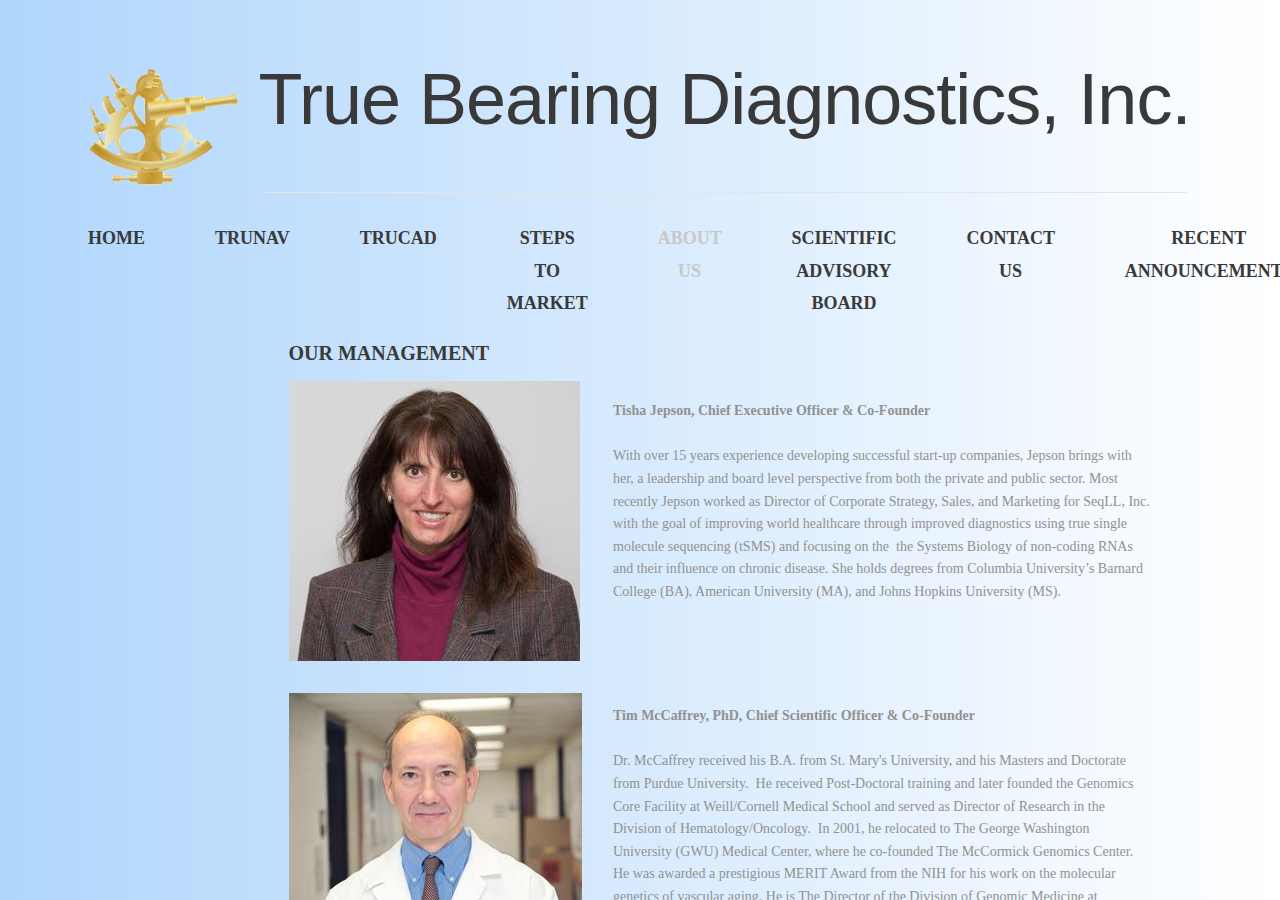
==== commit 6c85c438: "logo position" ====
--- a/about-us.html
+++ b/about-us.html
@@ -1911,8 +1911,8 @@
     }
 
     #wsb-element-1fd04b26-6280-44d8-9ba2-454d9929d60d {
-        top: 77px;
-        left: -92px;
+        top: 140px;
+        left: 0px;
         position: absolute;
         z-index: 97
     }
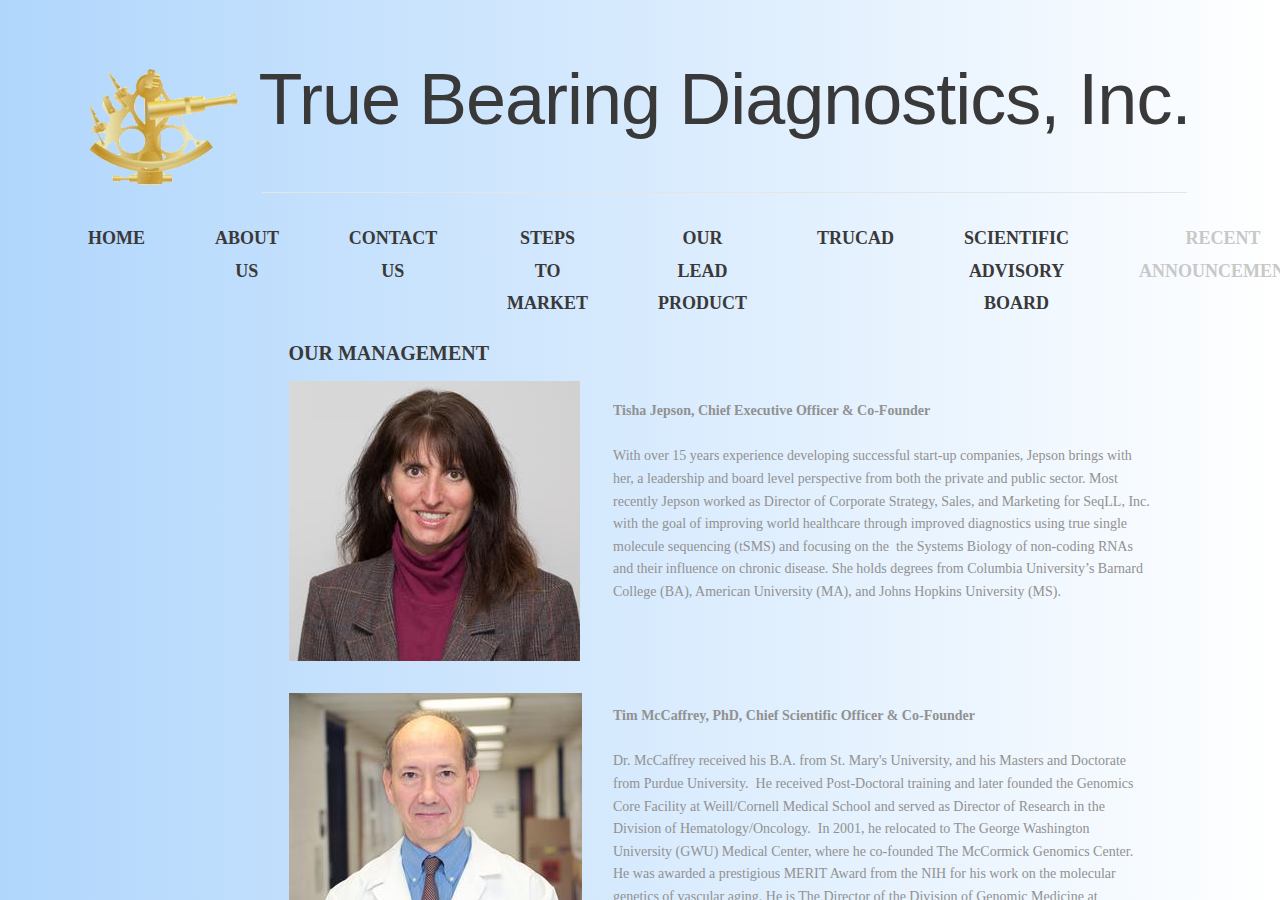
==== commit 5e1b4298: "logo position" ====
--- a/about-us.html
+++ b/about-us.html
@@ -2146,9 +2146,9 @@
                             <li style="width: auto"><a href="home.html" target="" data-title="Home"
                                     data-pageid="00000000-0000-0000-0000-000000394358" data-url="home.html">Home</a>
                             </li>
-                            <li style="width: auto" class="active"><a href="about-us.html" target=""
-                                    data-title="About Us" data-pageid="00000000-0000-0000-0000-000000394359"
-                                    data-url="about-us.html">About Us</a></li>
+                            <li style="width: auto"><a href="about-us.html" target="" data-title="About Us"
+                                    data-pageid="00000000-0000-0000-0000-000000394359" data-url="about-us.html">About
+                                    Us</a></li>
                             <li style="width: auto"><a href="contact-us.html" target="" data-title="Contact Us"
                                     data-pageid="00000000-0000-0000-0000-000000394360"
                                     data-url="contact-us.html">Contact Us</a></li>
@@ -2165,7 +2165,7 @@
                                     data-title="Scientific Advisory Board"
                                     data-pageid="ce68dd3b-6203-4b96-84ad-57842dd338cd"
                                     data-url="scientific-advisory-board.html">Scientific Advisory Board</a></li>
-                            <li style="width: auto"><a href="recent-announcements.html" target=""
+                            <li style="width: auto" class="active"><a href="recent-announcements.html" target=""
                                     data-title="Recent Announcements" data-pageid="36705755-4b9c-45cd-b316-5013535a0329"
                                     data-url="recent-announcements.html">Recent Announcements</a></li>
                             <li style="width: auto"><a href="trunav.html" target="" data-title="TruNAV"
@@ -2242,31 +2242,34 @@
                             }
                         </style>
                         <ul class="wsb-navigation-rendered-top-level-menu ">
-                            <li style="width: 12.5%"><a href="home.html" target="" data-title="Home"
+                            <li style="width: auto"><a href="home.html" target="" data-title="Home"
                                     data-pageid="00000000-0000-0000-0000-000000394358" data-url="home.html">Home</a>
                             </li>
-                            <li style="width: 12.5%"><a href="trunav.html" target="" data-title="TruNAV"
-                                    data-pageid="a28c1790-5ab9-4109-80a5-e141cafc7a6d" data-url="trunav.html">TruNAV</a>
-                            </li>
-                            <li style="width: 12.5%"><a href="trucad.html" target="" data-title="TruCAD"
+                            <li style="width: auto"><a href="about-us.html" target="" data-title="About Us"
+                                    data-pageid="00000000-0000-0000-0000-000000394359" data-url="about-us.html">About
+                                    Us</a></li>
+                            <li style="width: auto"><a href="contact-us.html" target="" data-title="Contact Us"
+                                    data-pageid="00000000-0000-0000-0000-000000394360"
+                                    data-url="contact-us.html">Contact Us</a></li>
+                            <li style="width: auto"><a href="steps-to-market.html" target=""
+                                    data-title="Steps to Market" data-pageid="71d596f7-7020-42b5-b309-3605ee7b9451"
+                                    data-url="steps-to-market.html">Steps to Market</a></li>
+                            <li style="width: auto"><a href="our-lead-product.html" target=""
+                                    data-title="Our Lead Product" data-pageid="fabb62d7-30bd-4c71-ac6d-6bea01a0ccd8"
+                                    data-url="our-lead-product.html">Our Lead Product</a></li>
+                            <li style="width: auto"><a href="trucad.html" target="" data-title="TruCAD"
                                     data-pageid="8457743a-c4f8-4197-81dc-11faebb3b7de" data-url="trucad.html">TruCAD</a>
                             </li>
-                            <li style="width: 12.5%"><a href="steps-to-market.html" target=""
-                                    data-title="Steps to Market" data-pageid="71d596f7-7020-42b5-b309-3605ee7b9451"
-                                    data-url="steps-to-market.html">Steps to Market</a></li>
-                            <li style="width: 12.5%" class="active"><a href="about-us.html" target=""
-                                    data-title="About Us" data-pageid="00000000-0000-0000-0000-000000394359"
-                                    data-url="about-us.html">About Us</a></li>
-                            <li style="width: 12.5%"><a href="scientific-advisory-board.html" target=""
+                            <li style="width: auto"><a href="scientific-advisory-board.html" target=""
                                     data-title="Scientific Advisory Board"
                                     data-pageid="ce68dd3b-6203-4b96-84ad-57842dd338cd"
                                     data-url="scientific-advisory-board.html">Scientific Advisory Board</a></li>
-                            <li style="width: 12.5%"><a href="contact-us.html" target="" data-title="Contact Us"
-                                    data-pageid="00000000-0000-0000-0000-000000394360"
-                                    data-url="contact-us.html">Contact Us</a></li>
-                            <li style="width: 12.5%"><a href="recent-announcements.html" target=""
+                            <li style="width: auto" class="active"><a href="recent-announcements.html" target=""
                                     data-title="Recent Announcements" data-pageid="36705755-4b9c-45cd-b316-5013535a0329"
                                     data-url="recent-announcements.html">Recent Announcements</a></li>
+                            <li style="width: auto"><a href="trunav.html" target="" data-title="TruNAV"
+                                    data-pageid="a28c1790-5ab9-4109-80a5-e141cafc7a6d" data-url="trunav.html">TruNAV</a>
+                            </li>
                         </ul>
                     </div>
                 </div>
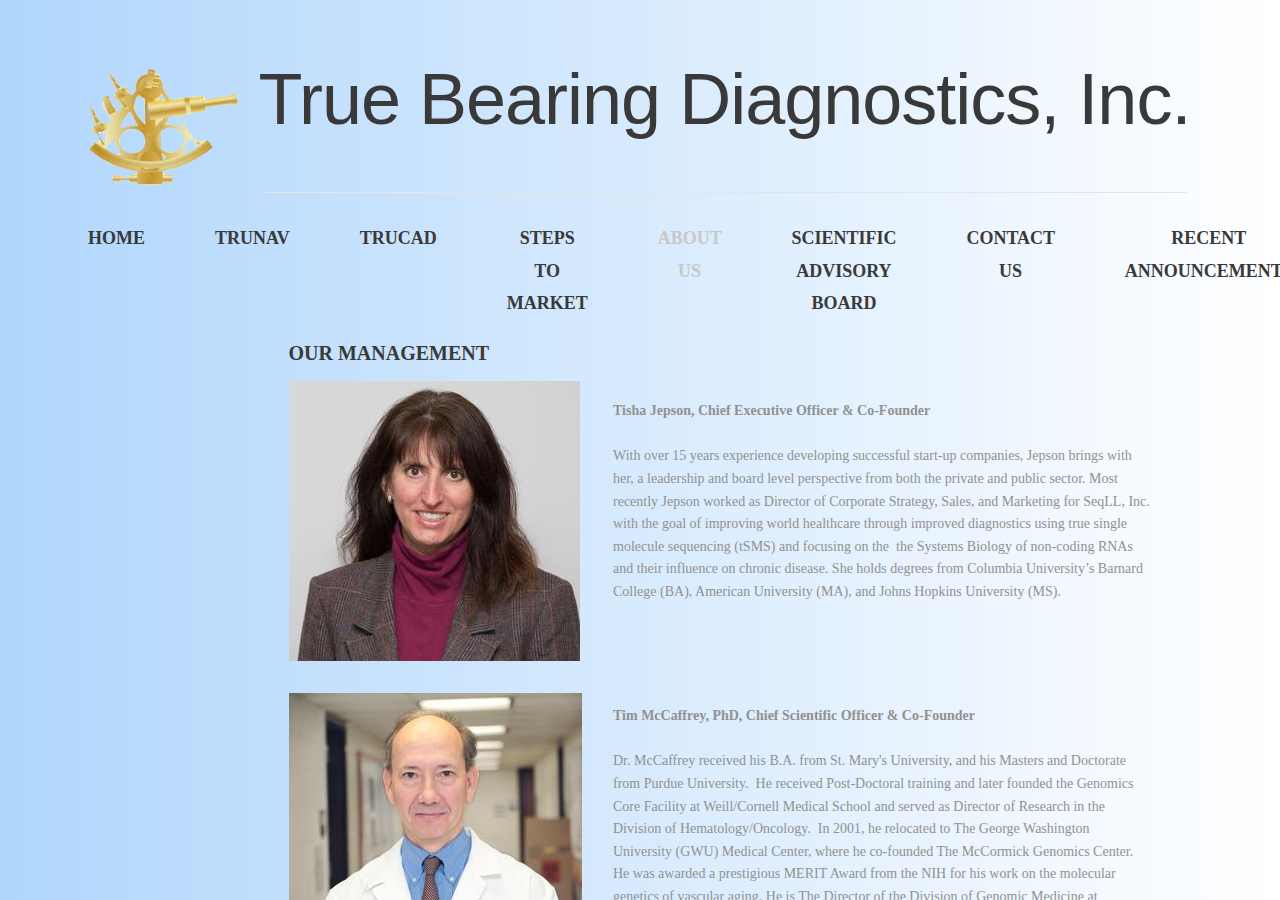
==== commit 2986f17d: "Revert "logo position"" ====
--- a/about-us.html
+++ b/about-us.html
@@ -2146,9 +2146,9 @@
                             <li style="width: auto"><a href="home.html" target="" data-title="Home"
                                     data-pageid="00000000-0000-0000-0000-000000394358" data-url="home.html">Home</a>
                             </li>
-                            <li style="width: auto"><a href="about-us.html" target="" data-title="About Us"
-                                    data-pageid="00000000-0000-0000-0000-000000394359" data-url="about-us.html">About
-                                    Us</a></li>
+                            <li style="width: auto" class="active"><a href="about-us.html" target=""
+                                    data-title="About Us" data-pageid="00000000-0000-0000-0000-000000394359"
+                                    data-url="about-us.html">About Us</a></li>
                             <li style="width: auto"><a href="contact-us.html" target="" data-title="Contact Us"
                                     data-pageid="00000000-0000-0000-0000-000000394360"
                                     data-url="contact-us.html">Contact Us</a></li>
@@ -2165,7 +2165,7 @@
                                     data-title="Scientific Advisory Board"
                                     data-pageid="ce68dd3b-6203-4b96-84ad-57842dd338cd"
                                     data-url="scientific-advisory-board.html">Scientific Advisory Board</a></li>
-                            <li style="width: auto" class="active"><a href="recent-announcements.html" target=""
+                            <li style="width: auto"><a href="recent-announcements.html" target=""
                                     data-title="Recent Announcements" data-pageid="36705755-4b9c-45cd-b316-5013535a0329"
                                     data-url="recent-announcements.html">Recent Announcements</a></li>
                             <li style="width: auto"><a href="trunav.html" target="" data-title="TruNAV"
@@ -2242,34 +2242,31 @@
                             }
                         </style>
                         <ul class="wsb-navigation-rendered-top-level-menu ">
-                            <li style="width: auto"><a href="home.html" target="" data-title="Home"
+                            <li style="width: 12.5%"><a href="home.html" target="" data-title="Home"
                                     data-pageid="00000000-0000-0000-0000-000000394358" data-url="home.html">Home</a>
                             </li>
-                            <li style="width: auto"><a href="about-us.html" target="" data-title="About Us"
-                                    data-pageid="00000000-0000-0000-0000-000000394359" data-url="about-us.html">About
-                                    Us</a></li>
-                            <li style="width: auto"><a href="contact-us.html" target="" data-title="Contact Us"
-                                    data-pageid="00000000-0000-0000-0000-000000394360"
-                                    data-url="contact-us.html">Contact Us</a></li>
-                            <li style="width: auto"><a href="steps-to-market.html" target=""
+                            <li style="width: 12.5%"><a href="trunav.html" target="" data-title="TruNAV"
+                                    data-pageid="a28c1790-5ab9-4109-80a5-e141cafc7a6d" data-url="trunav.html">TruNAV</a>
+                            </li>
+                            <li style="width: 12.5%"><a href="trucad.html" target="" data-title="TruCAD"
+                                    data-pageid="8457743a-c4f8-4197-81dc-11faebb3b7de" data-url="trucad.html">TruCAD</a>
+                            </li>
+                            <li style="width: 12.5%"><a href="steps-to-market.html" target=""
                                     data-title="Steps to Market" data-pageid="71d596f7-7020-42b5-b309-3605ee7b9451"
                                     data-url="steps-to-market.html">Steps to Market</a></li>
-                            <li style="width: auto"><a href="our-lead-product.html" target=""
-                                    data-title="Our Lead Product" data-pageid="fabb62d7-30bd-4c71-ac6d-6bea01a0ccd8"
-                                    data-url="our-lead-product.html">Our Lead Product</a></li>
-                            <li style="width: auto"><a href="trucad.html" target="" data-title="TruCAD"
-                                    data-pageid="8457743a-c4f8-4197-81dc-11faebb3b7de" data-url="trucad.html">TruCAD</a>
-                            </li>
-                            <li style="width: auto"><a href="scientific-advisory-board.html" target=""
+                            <li style="width: 12.5%" class="active"><a href="about-us.html" target=""
+                                    data-title="About Us" data-pageid="00000000-0000-0000-0000-000000394359"
+                                    data-url="about-us.html">About Us</a></li>
+                            <li style="width: 12.5%"><a href="scientific-advisory-board.html" target=""
                                     data-title="Scientific Advisory Board"
                                     data-pageid="ce68dd3b-6203-4b96-84ad-57842dd338cd"
                                     data-url="scientific-advisory-board.html">Scientific Advisory Board</a></li>
-                            <li style="width: auto" class="active"><a href="recent-announcements.html" target=""
+                            <li style="width: 12.5%"><a href="contact-us.html" target="" data-title="Contact Us"
+                                    data-pageid="00000000-0000-0000-0000-000000394360"
+                                    data-url="contact-us.html">Contact Us</a></li>
+                            <li style="width: 12.5%"><a href="recent-announcements.html" target=""
                                     data-title="Recent Announcements" data-pageid="36705755-4b9c-45cd-b316-5013535a0329"
                                     data-url="recent-announcements.html">Recent Announcements</a></li>
-                            <li style="width: auto"><a href="trunav.html" target="" data-title="TruNAV"
-                                    data-pageid="a28c1790-5ab9-4109-80a5-e141cafc7a6d" data-url="trunav.html">TruNAV</a>
-                            </li>
                         </ul>
                     </div>
                 </div>
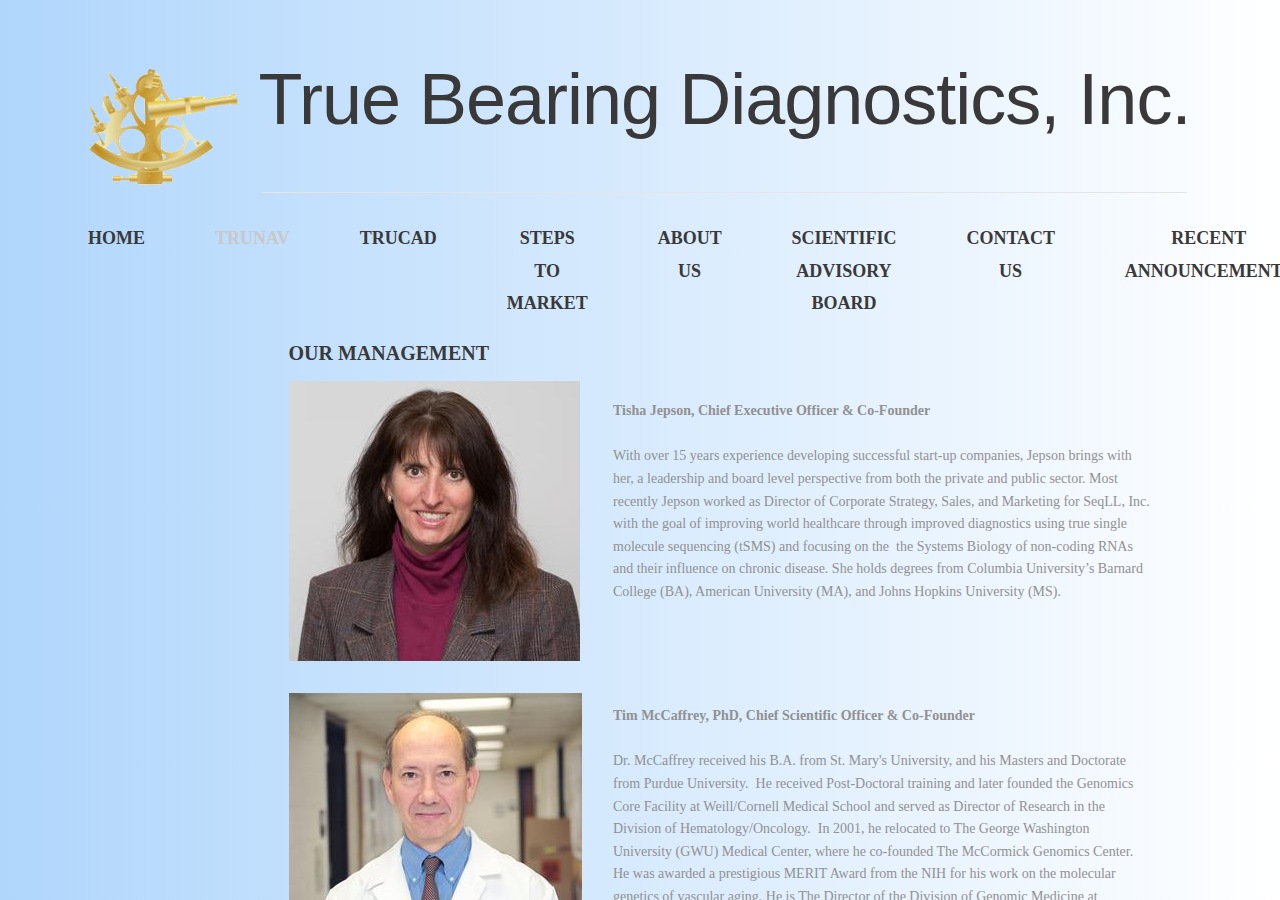
==== commit 69d1e475: "new nav" ====
--- a/about-us.html
+++ b/about-us.html
@@ -2142,36 +2142,7 @@
                                 color:  !important;
                             }
                         </style>
-                        <ul class="wsb-navigation-rendered-top-level-menu ">
-                            <li style="width: auto"><a href="home.html" target="" data-title="Home"
-                                    data-pageid="00000000-0000-0000-0000-000000394358" data-url="home.html">Home</a>
-                            </li>
-                            <li style="width: auto" class="active"><a href="about-us.html" target=""
-                                    data-title="About Us" data-pageid="00000000-0000-0000-0000-000000394359"
-                                    data-url="about-us.html">About Us</a></li>
-                            <li style="width: auto"><a href="contact-us.html" target="" data-title="Contact Us"
-                                    data-pageid="00000000-0000-0000-0000-000000394360"
-                                    data-url="contact-us.html">Contact Us</a></li>
-                            <li style="width: auto"><a href="steps-to-market.html" target=""
-                                    data-title="Steps to Market" data-pageid="71d596f7-7020-42b5-b309-3605ee7b9451"
-                                    data-url="steps-to-market.html">Steps to Market</a></li>
-                            <li style="width: auto"><a href="our-lead-product.html" target=""
-                                    data-title="Our Lead Product" data-pageid="fabb62d7-30bd-4c71-ac6d-6bea01a0ccd8"
-                                    data-url="our-lead-product.html">Our Lead Product</a></li>
-                            <li style="width: auto"><a href="trucad.html" target="" data-title="TruCAD"
-                                    data-pageid="8457743a-c4f8-4197-81dc-11faebb3b7de" data-url="trucad.html">TruCAD</a>
-                            </li>
-                            <li style="width: auto"><a href="scientific-advisory-board.html" target=""
-                                    data-title="Scientific Advisory Board"
-                                    data-pageid="ce68dd3b-6203-4b96-84ad-57842dd338cd"
-                                    data-url="scientific-advisory-board.html">Scientific Advisory Board</a></li>
-                            <li style="width: auto"><a href="recent-announcements.html" target=""
-                                    data-title="Recent Announcements" data-pageid="36705755-4b9c-45cd-b316-5013535a0329"
-                                    data-url="recent-announcements.html">Recent Announcements</a></li>
-                            <li style="width: auto"><a href="trunav.html" target="" data-title="TruNAV"
-                                    data-pageid="a28c1790-5ab9-4109-80a5-e141cafc7a6d" data-url="trunav.html">TruNAV</a>
-                            </li>
-                        </ul>
+                        <ul class="wsb-navigation-rendered-top-level-menu "><li style="width: 12.5%"><a href="home.html" target="" data-title="Home" data-pageid="00000000-0000-0000-0000-000000394358" data-url="home.html">Home</a></li><li style="width: 12.5%" class="active"><a href="trunav.html" target="" data-title="TruNAV" data-pageid="a28c1790-5ab9-4109-80a5-e141cafc7a6d" data-url="trunav.html">TruNAV</a></li><li style="width: 12.5%"><a href="trucad.html" target="" data-title="TruCAD" data-pageid="8457743a-c4f8-4197-81dc-11faebb3b7de" data-url="trucad.html">TruCAD</a></li><li style="width: 12.5%"><a href="steps-to-market.html" target="" data-title="Steps to Market" data-pageid="71d596f7-7020-42b5-b309-3605ee7b9451" data-url="steps-to-market.html">Steps to Market</a></li><li style="width: 12.5%"><a href="about-us.html" target="" data-title="About Us" data-pageid="00000000-0000-0000-0000-000000394359" data-url="about-us.html">About Us</a></li><li style="width: 12.5%"><a href="scientific-advisory-board.html" target="" data-title="Scientific Advisory Board" data-pageid="ce68dd3b-6203-4b96-84ad-57842dd338cd" data-url="scientific-advisory-board.html">Scientific Advisory Board</a></li><li style="width: 12.5%"><a href="contact-us.html" target="" data-title="Contact Us" data-pageid="00000000-0000-0000-0000-000000394360" data-url="contact-us.html">Contact Us</a></li><li style="width: 12.5%"><a href="recent-announcements.html" target="" data-title="Recent Announcements" data-pageid="36705755-4b9c-45cd-b316-5013535a0329" data-url="recent-announcements.html">Recent Announcements</a></li></ul>
                     </div>
                 </div>
                 <div id="wsb-element-02445d0e-69a5-40fb-8d03-8122eaae2661" class="wsb-element-text" data-type="element">
@@ -2241,33 +2212,7 @@
                                 color:  !important;
                             }
                         </style>
-                        <ul class="wsb-navigation-rendered-top-level-menu ">
-                            <li style="width: 12.5%"><a href="home.html" target="" data-title="Home"
-                                    data-pageid="00000000-0000-0000-0000-000000394358" data-url="home.html">Home</a>
-                            </li>
-                            <li style="width: 12.5%"><a href="trunav.html" target="" data-title="TruNAV"
-                                    data-pageid="a28c1790-5ab9-4109-80a5-e141cafc7a6d" data-url="trunav.html">TruNAV</a>
-                            </li>
-                            <li style="width: 12.5%"><a href="trucad.html" target="" data-title="TruCAD"
-                                    data-pageid="8457743a-c4f8-4197-81dc-11faebb3b7de" data-url="trucad.html">TruCAD</a>
-                            </li>
-                            <li style="width: 12.5%"><a href="steps-to-market.html" target=""
-                                    data-title="Steps to Market" data-pageid="71d596f7-7020-42b5-b309-3605ee7b9451"
-                                    data-url="steps-to-market.html">Steps to Market</a></li>
-                            <li style="width: 12.5%" class="active"><a href="about-us.html" target=""
-                                    data-title="About Us" data-pageid="00000000-0000-0000-0000-000000394359"
-                                    data-url="about-us.html">About Us</a></li>
-                            <li style="width: 12.5%"><a href="scientific-advisory-board.html" target=""
-                                    data-title="Scientific Advisory Board"
-                                    data-pageid="ce68dd3b-6203-4b96-84ad-57842dd338cd"
-                                    data-url="scientific-advisory-board.html">Scientific Advisory Board</a></li>
-                            <li style="width: 12.5%"><a href="contact-us.html" target="" data-title="Contact Us"
-                                    data-pageid="00000000-0000-0000-0000-000000394360"
-                                    data-url="contact-us.html">Contact Us</a></li>
-                            <li style="width: 12.5%"><a href="recent-announcements.html" target=""
-                                    data-title="Recent Announcements" data-pageid="36705755-4b9c-45cd-b316-5013535a0329"
-                                    data-url="recent-announcements.html">Recent Announcements</a></li>
-                        </ul>
+                        <ul class="wsb-navigation-rendered-top-level-menu "><li style="width: 12.5%"><a href="home.html" target="" data-title="Home" data-pageid="00000000-0000-0000-0000-000000394358" data-url="home.html">Home</a></li><li style="width: 12.5%" class="active"><a href="trunav.html" target="" data-title="TruNAV" data-pageid="a28c1790-5ab9-4109-80a5-e141cafc7a6d" data-url="trunav.html">TruNAV</a></li><li style="width: 12.5%"><a href="trucad.html" target="" data-title="TruCAD" data-pageid="8457743a-c4f8-4197-81dc-11faebb3b7de" data-url="trucad.html">TruCAD</a></li><li style="width: 12.5%"><a href="steps-to-market.html" target="" data-title="Steps to Market" data-pageid="71d596f7-7020-42b5-b309-3605ee7b9451" data-url="steps-to-market.html">Steps to Market</a></li><li style="width: 12.5%"><a href="about-us.html" target="" data-title="About Us" data-pageid="00000000-0000-0000-0000-000000394359" data-url="about-us.html">About Us</a></li><li style="width: 12.5%"><a href="scientific-advisory-board.html" target="" data-title="Scientific Advisory Board" data-pageid="ce68dd3b-6203-4b96-84ad-57842dd338cd" data-url="scientific-advisory-board.html">Scientific Advisory Board</a></li><li style="width: 12.5%"><a href="contact-us.html" target="" data-title="Contact Us" data-pageid="00000000-0000-0000-0000-000000394360" data-url="contact-us.html">Contact Us</a></li><li style="width: 12.5%"><a href="recent-announcements.html" target="" data-title="Recent Announcements" data-pageid="36705755-4b9c-45cd-b316-5013535a0329" data-url="recent-announcements.html">Recent Announcements</a></li></ul>
                     </div>
                 </div>
                 <div id="wsb-element-25d5d58c-5ad7-4e6d-9a71-284fcf0f617b" class="wsb-element-line" data-type="element">
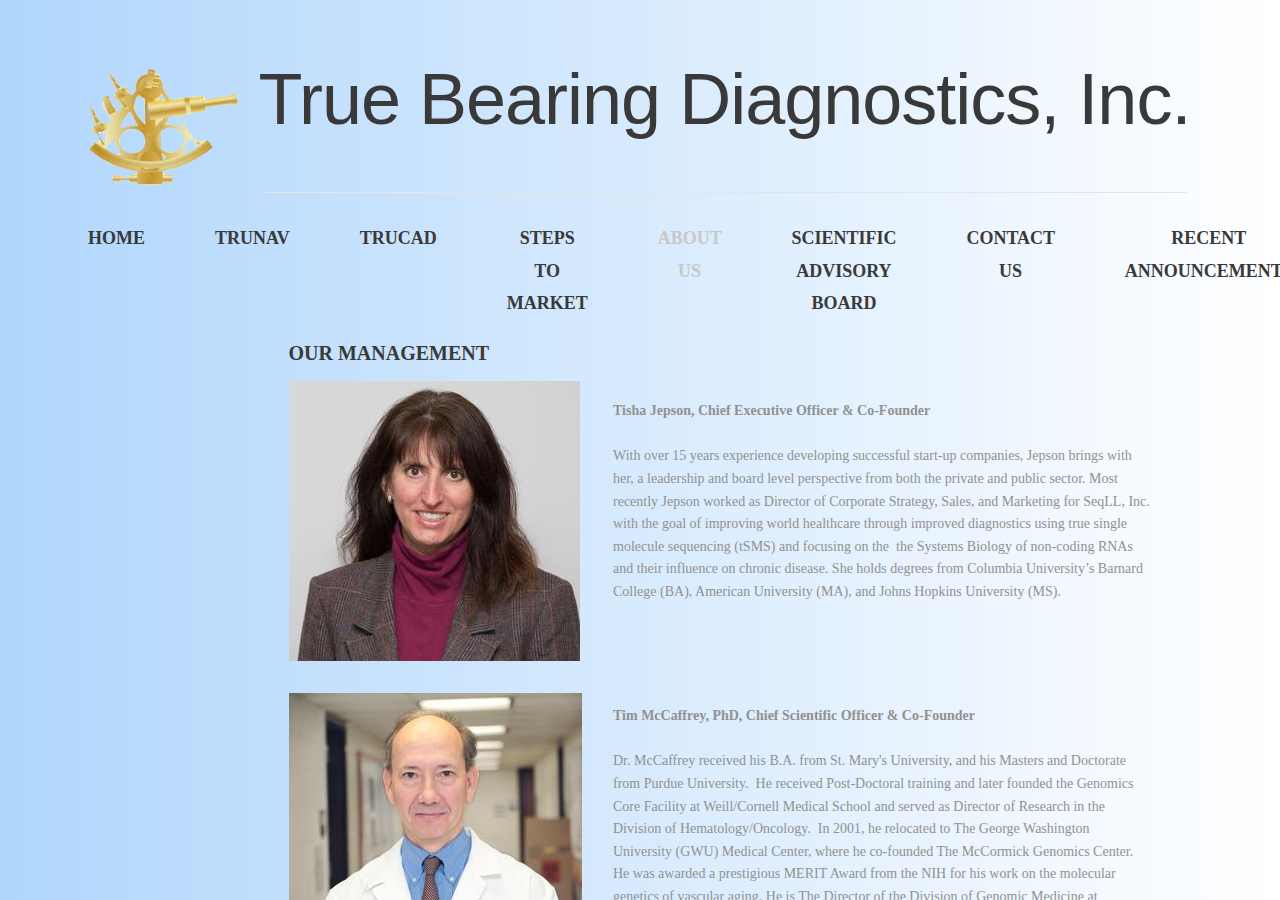
==== commit b3725c24: "new nav" ====
--- a/about-us.html
+++ b/about-us.html
@@ -2142,7 +2142,36 @@
                                 color:  !important;
                             }
                         </style>
-                        <ul class="wsb-navigation-rendered-top-level-menu "><li style="width: 12.5%"><a href="home.html" target="" data-title="Home" data-pageid="00000000-0000-0000-0000-000000394358" data-url="home.html">Home</a></li><li style="width: 12.5%" class="active"><a href="trunav.html" target="" data-title="TruNAV" data-pageid="a28c1790-5ab9-4109-80a5-e141cafc7a6d" data-url="trunav.html">TruNAV</a></li><li style="width: 12.5%"><a href="trucad.html" target="" data-title="TruCAD" data-pageid="8457743a-c4f8-4197-81dc-11faebb3b7de" data-url="trucad.html">TruCAD</a></li><li style="width: 12.5%"><a href="steps-to-market.html" target="" data-title="Steps to Market" data-pageid="71d596f7-7020-42b5-b309-3605ee7b9451" data-url="steps-to-market.html">Steps to Market</a></li><li style="width: 12.5%"><a href="about-us.html" target="" data-title="About Us" data-pageid="00000000-0000-0000-0000-000000394359" data-url="about-us.html">About Us</a></li><li style="width: 12.5%"><a href="scientific-advisory-board.html" target="" data-title="Scientific Advisory Board" data-pageid="ce68dd3b-6203-4b96-84ad-57842dd338cd" data-url="scientific-advisory-board.html">Scientific Advisory Board</a></li><li style="width: 12.5%"><a href="contact-us.html" target="" data-title="Contact Us" data-pageid="00000000-0000-0000-0000-000000394360" data-url="contact-us.html">Contact Us</a></li><li style="width: 12.5%"><a href="recent-announcements.html" target="" data-title="Recent Announcements" data-pageid="36705755-4b9c-45cd-b316-5013535a0329" data-url="recent-announcements.html">Recent Announcements</a></li></ul>
+                        <ul class="wsb-navigation-rendered-top-level-menu ">
+                            <li style="width: auto"><a href="home.html" target="" data-title="Home"
+                                    data-pageid="00000000-0000-0000-0000-000000394358" data-url="home.html">Home</a>
+                            </li>
+                            <li style="width: auto" class="active"><a href="about-us.html" target=""
+                                    data-title="About Us" data-pageid="00000000-0000-0000-0000-000000394359"
+                                    data-url="about-us.html">About Us</a></li>
+                            <li style="width: auto"><a href="contact-us.html" target="" data-title="Contact Us"
+                                    data-pageid="00000000-0000-0000-0000-000000394360"
+                                    data-url="contact-us.html">Contact Us</a></li>
+                            <li style="width: auto"><a href="steps-to-market.html" target=""
+                                    data-title="Steps to Market" data-pageid="71d596f7-7020-42b5-b309-3605ee7b9451"
+                                    data-url="steps-to-market.html">Steps to Market</a></li>
+                            <li style="width: auto"><a href="our-lead-product.html" target=""
+                                    data-title="Our Lead Product" data-pageid="fabb62d7-30bd-4c71-ac6d-6bea01a0ccd8"
+                                    data-url="our-lead-product.html">Our Lead Product</a></li>
+                            <li style="width: auto"><a href="trucad.html" target="" data-title="TruCAD"
+                                    data-pageid="8457743a-c4f8-4197-81dc-11faebb3b7de" data-url="trucad.html">TruCAD</a>
+                            </li>
+                            <li style="width: auto"><a href="scientific-advisory-board.html" target=""
+                                    data-title="Scientific Advisory Board"
+                                    data-pageid="ce68dd3b-6203-4b96-84ad-57842dd338cd"
+                                    data-url="scientific-advisory-board.html">Scientific Advisory Board</a></li>
+                            <li style="width: auto"><a href="recent-announcements.html" target=""
+                                    data-title="Recent Announcements" data-pageid="36705755-4b9c-45cd-b316-5013535a0329"
+                                    data-url="recent-announcements.html">Recent Announcements</a></li>
+                            <li style="width: auto"><a href="trunav.html" target="" data-title="TruNAV"
+                                    data-pageid="a28c1790-5ab9-4109-80a5-e141cafc7a6d" data-url="trunav.html">TruNAV</a>
+                            </li>
+                        </ul>
                     </div>
                 </div>
                 <div id="wsb-element-02445d0e-69a5-40fb-8d03-8122eaae2661" class="wsb-element-text" data-type="element">
@@ -2212,7 +2241,33 @@
                                 color:  !important;
                             }
                         </style>
-                        <ul class="wsb-navigation-rendered-top-level-menu "><li style="width: 12.5%"><a href="home.html" target="" data-title="Home" data-pageid="00000000-0000-0000-0000-000000394358" data-url="home.html">Home</a></li><li style="width: 12.5%" class="active"><a href="trunav.html" target="" data-title="TruNAV" data-pageid="a28c1790-5ab9-4109-80a5-e141cafc7a6d" data-url="trunav.html">TruNAV</a></li><li style="width: 12.5%"><a href="trucad.html" target="" data-title="TruCAD" data-pageid="8457743a-c4f8-4197-81dc-11faebb3b7de" data-url="trucad.html">TruCAD</a></li><li style="width: 12.5%"><a href="steps-to-market.html" target="" data-title="Steps to Market" data-pageid="71d596f7-7020-42b5-b309-3605ee7b9451" data-url="steps-to-market.html">Steps to Market</a></li><li style="width: 12.5%"><a href="about-us.html" target="" data-title="About Us" data-pageid="00000000-0000-0000-0000-000000394359" data-url="about-us.html">About Us</a></li><li style="width: 12.5%"><a href="scientific-advisory-board.html" target="" data-title="Scientific Advisory Board" data-pageid="ce68dd3b-6203-4b96-84ad-57842dd338cd" data-url="scientific-advisory-board.html">Scientific Advisory Board</a></li><li style="width: 12.5%"><a href="contact-us.html" target="" data-title="Contact Us" data-pageid="00000000-0000-0000-0000-000000394360" data-url="contact-us.html">Contact Us</a></li><li style="width: 12.5%"><a href="recent-announcements.html" target="" data-title="Recent Announcements" data-pageid="36705755-4b9c-45cd-b316-5013535a0329" data-url="recent-announcements.html">Recent Announcements</a></li></ul>
+                        <ul class="wsb-navigation-rendered-top-level-menu ">
+                            <li style="width: 12.5%"><a href="home.html" target="" data-title="Home"
+                                    data-pageid="00000000-0000-0000-0000-000000394358" data-url="home.html">Home</a>
+                            </li>
+                            <li style="width: 12.5%"><a href="trunav.html" target="" data-title="TruNAV"
+                                    data-pageid="a28c1790-5ab9-4109-80a5-e141cafc7a6d" data-url="trunav.html">TruNAV</a>
+                            </li>
+                            <li style="width: 12.5%"><a href="trucad.html" target="" data-title="TruCAD"
+                                    data-pageid="8457743a-c4f8-4197-81dc-11faebb3b7de" data-url="trucad.html">TruCAD</a>
+                            </li>
+                            <li style="width: 12.5%"><a href="steps-to-market.html" target=""
+                                    data-title="Steps to Market" data-pageid="71d596f7-7020-42b5-b309-3605ee7b9451"
+                                    data-url="steps-to-market.html">Steps to Market</a></li>
+                            <li style="width: 12.5%" class="active"><a href="about-us.html" target=""
+                                    data-title="About Us" data-pageid="00000000-0000-0000-0000-000000394359"
+                                    data-url="about-us.html">About Us</a></li>
+                            <li style="width: 12.5%"><a href="scientific-advisory-board.html" target=""
+                                    data-title="Scientific Advisory Board"
+                                    data-pageid="ce68dd3b-6203-4b96-84ad-57842dd338cd"
+                                    data-url="scientific-advisory-board.html">Scientific Advisory Board</a></li>
+                            <li style="width: 12.5%"><a href="contact-us.html" target="" data-title="Contact Us"
+                                    data-pageid="00000000-0000-0000-0000-000000394360"
+                                    data-url="contact-us.html">Contact Us</a></li>
+                            <li style="width: 12.5%"><a href="recent-announcements.html" target=""
+                                    data-title="Recent Announcements" data-pageid="36705755-4b9c-45cd-b316-5013535a0329"
+                                    data-url="recent-announcements.html">Recent Announcements</a></li>
+                        </ul>
                     </div>
                 </div>
                 <div id="wsb-element-25d5d58c-5ad7-4e6d-9a71-284fcf0f617b" class="wsb-element-line" data-type="element">
